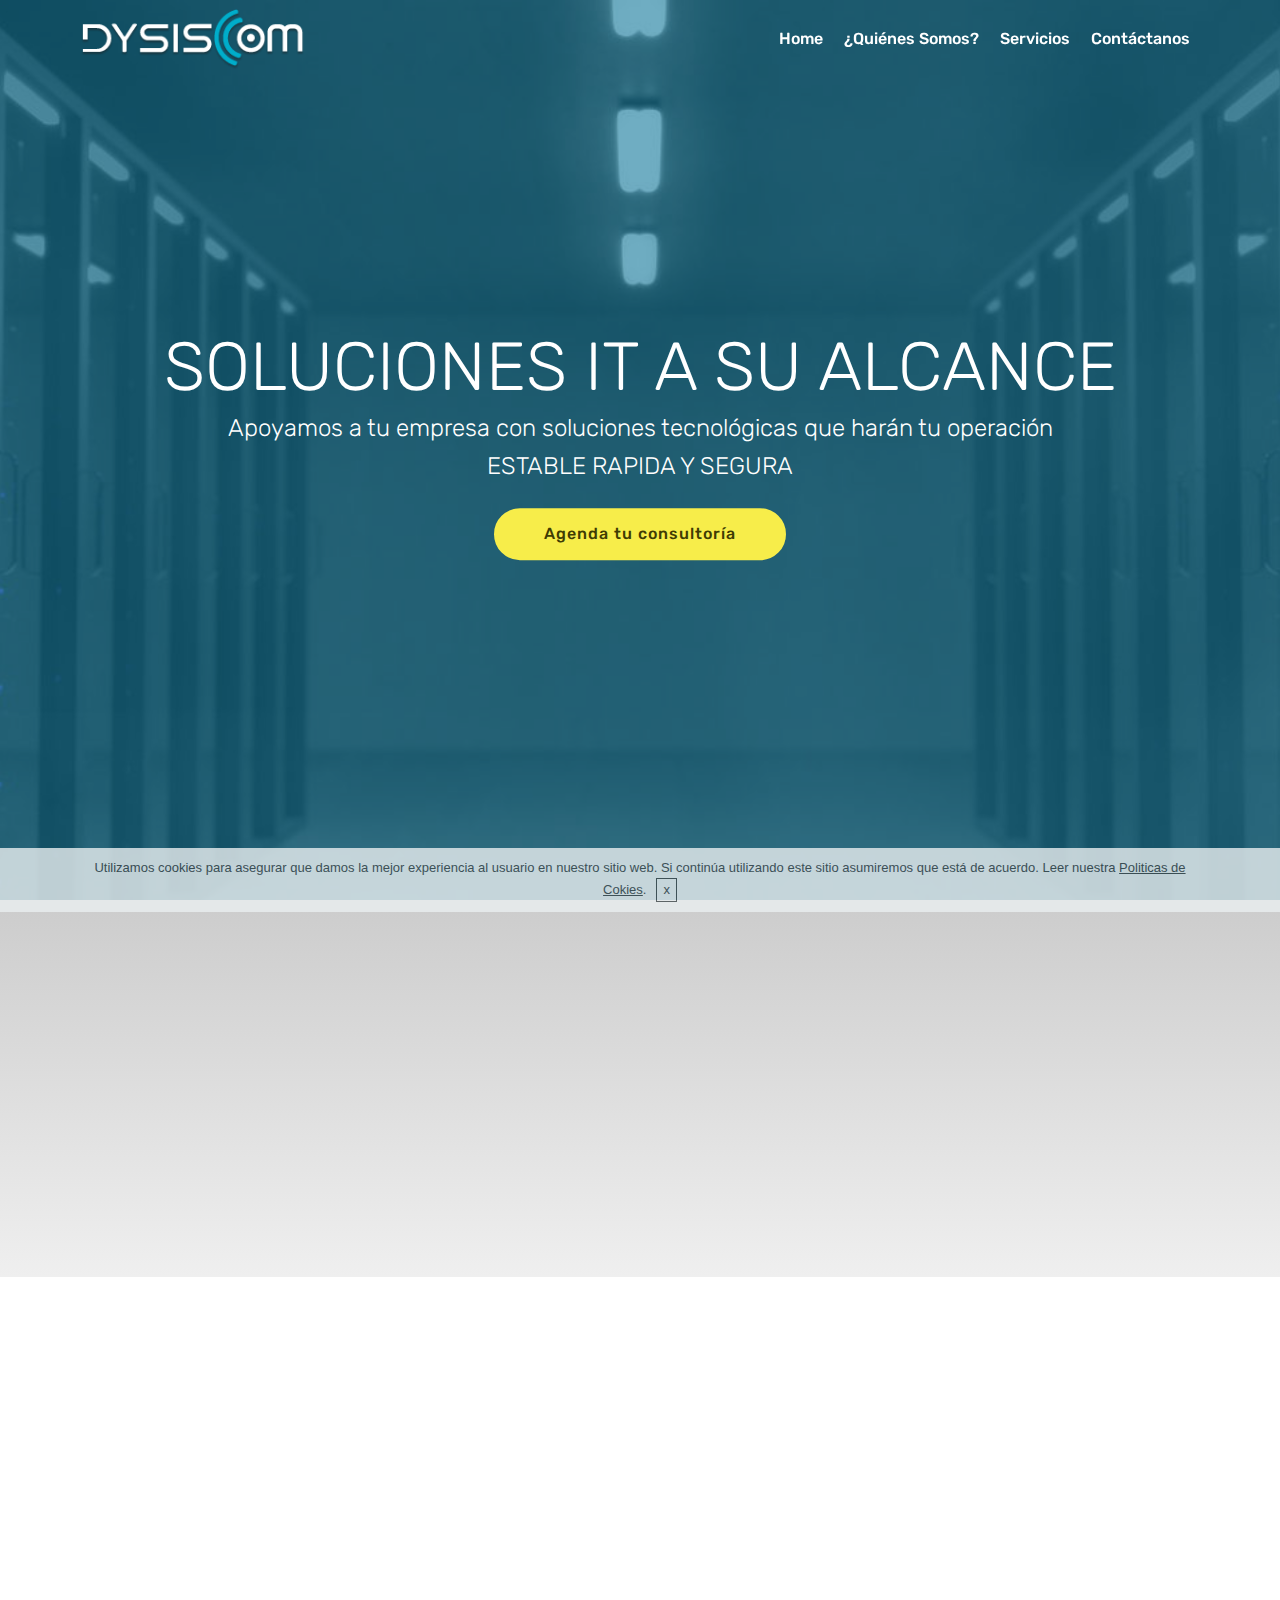
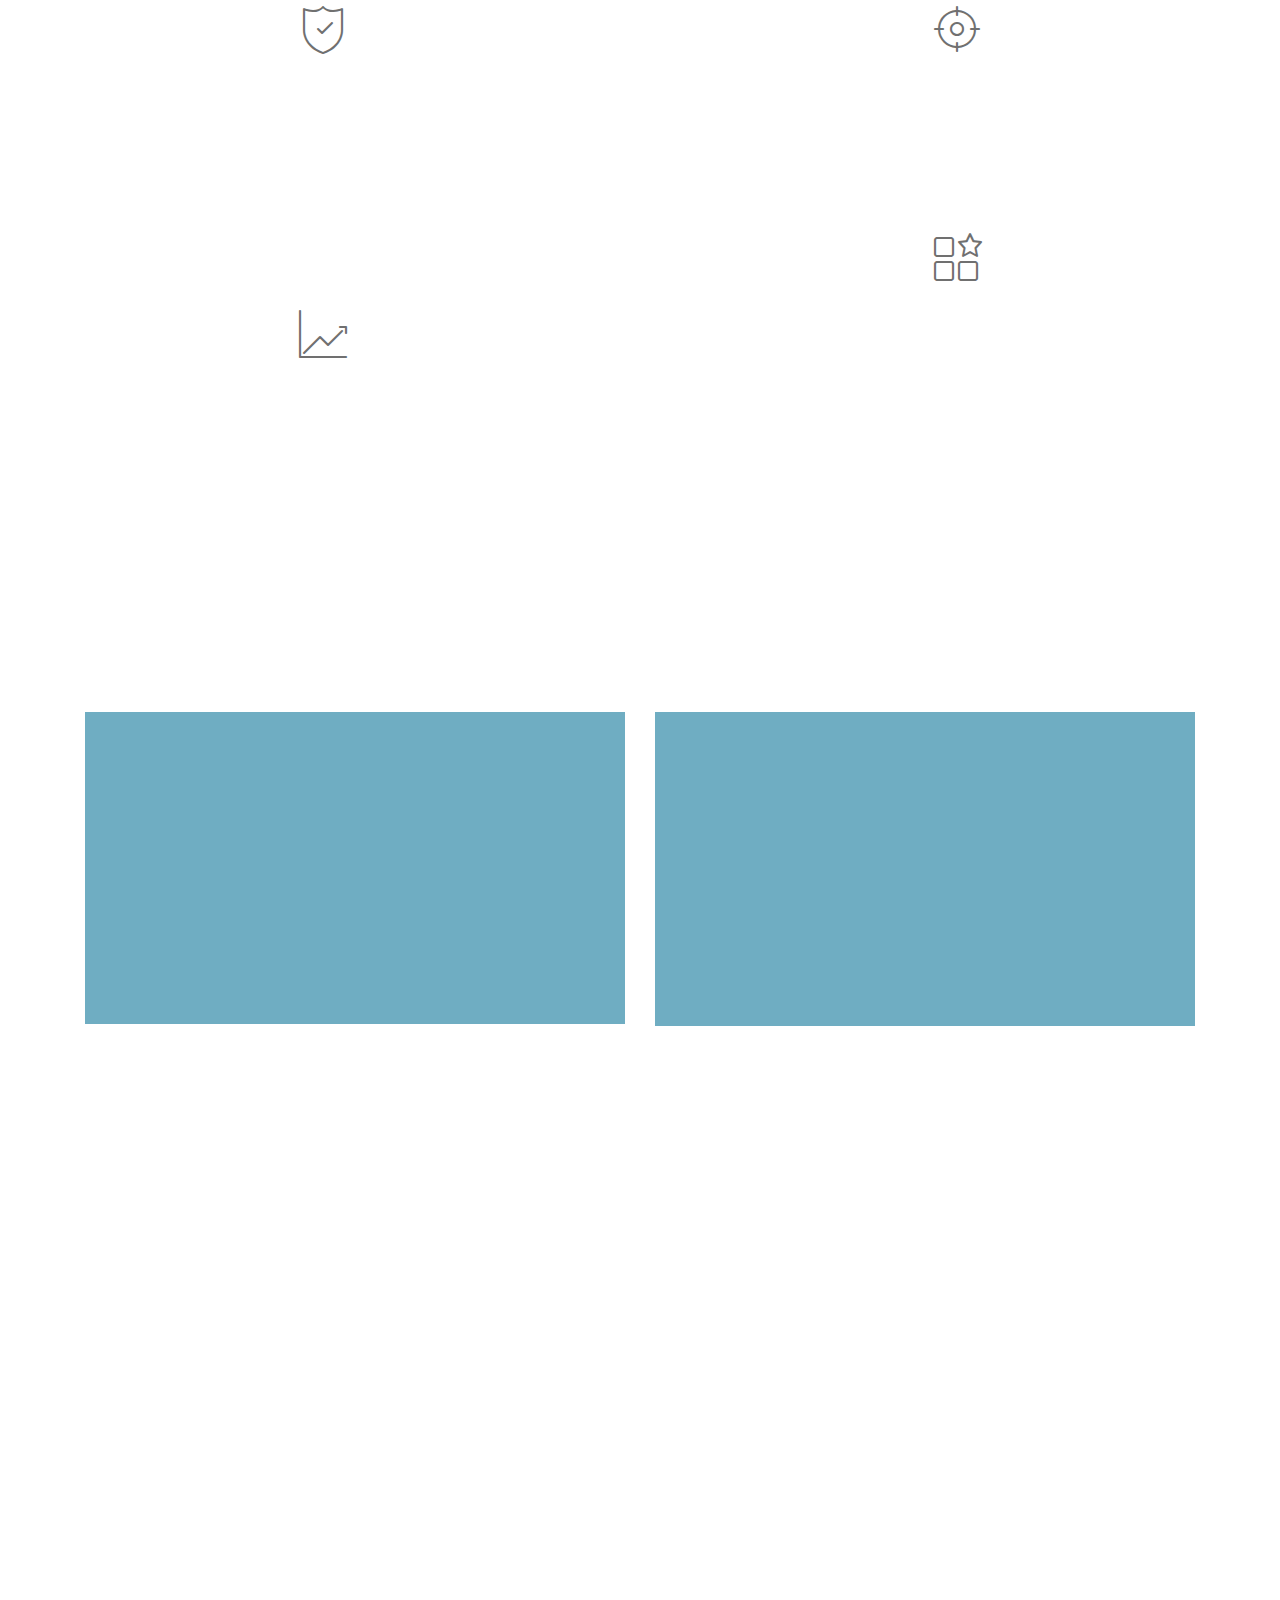
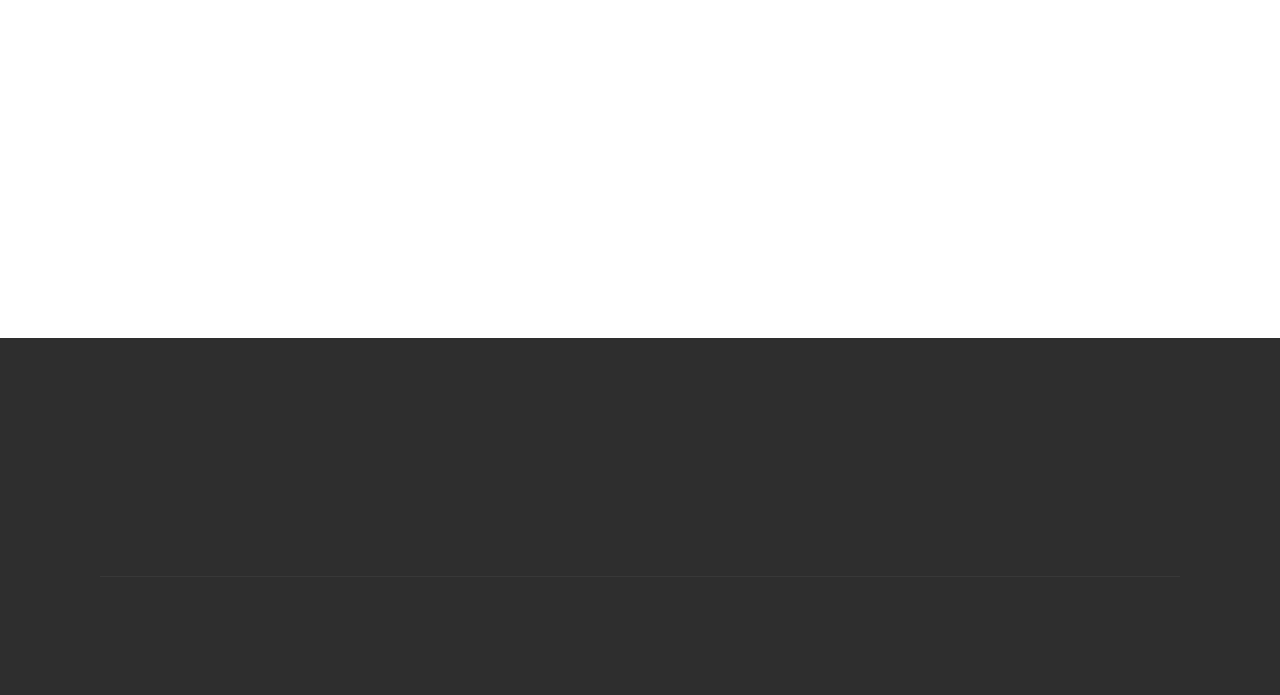
==== index.html @ bd87441c "Primer commit" ====
<!DOCTYPE html>
<html  >
<head>
  <!-- Site made with Mobirise Website Builder v4.9.6, https://mobirise.com -->
  <meta charset="UTF-8">
  <meta http-equiv="X-UA-Compatible" content="IE=edge">
  <meta name="viewport" content="width=device-width, initial-scale=1, minimum-scale=1">
  <link rel="shortcut icon" href="assets/images/isotipo300-128x133.png" type="image/x-icon">
  <meta name="description" content="Asesoria y consultoria IT - Telefonia IP - Escribenos por chat y Comienza ¡¡Ya!!">
  
  <title>Asesoría y Consultoría IT - Dysiscom</title>
  <link rel="stylesheet" href="assets/web/assets/mobirise-icons/mobirise-icons.css">
  <link rel="stylesheet" href="assets/tether/tether.min.css">
  <link rel="stylesheet" href="assets/bootstrap/css/bootstrap.min.css">
  <link rel="stylesheet" href="assets/bootstrap/css/bootstrap-grid.min.css">
  <link rel="stylesheet" href="assets/bootstrap/css/bootstrap-reboot.min.css">
  <link rel="stylesheet" href="assets/animatecss/animate.min.css">
  <link rel="stylesheet" href="assets/dropdown/css/style.css">
  <link rel="stylesheet" href="assets/socicon/css/styles.css">
  <link rel="stylesheet" href="assets/theme/css/style.css">
  <link rel="stylesheet" href="assets/mobirise/css/mbr-additional.css" type="text/css">
  
  <script src="//code.jivosite.com/widget.js" jv-id="ECDE9cyBAr" async></script>

  <script src="https://www.google.com/recaptcha/api.js" async defer></script>
  
</head>
<body>

  <section class="menu cid-qTkzRZLJNu" once="menu" id="menu1-0">

    

    <nav class="navbar navbar-expand beta-menu navbar-dropdown align-items-center navbar-fixed-top navbar-toggleable-sm bg-color transparent">
        <button class="navbar-toggler navbar-toggler-right" type="button" data-toggle="collapse" data-target="#navbarSupportedContent" aria-controls="navbarSupportedContent" aria-expanded="false" aria-label="Toggle navigation">
            <div class="hamburger">
                <span></span>
                <span></span>
                <span></span>
                <span></span>
            </div>
        </button>
        <div class="menu-logo">
            <div class="navbar-brand">
                <span class="navbar-logo">
                    <a href="http://dysiscom.com">
                         <img src="assets/images/blancoazul-237x64.png" alt="Mobirise" title="" style="height: 3.8rem;">
                    </a>
                </span>
                
            </div>
        </div>
        <div class="collapse navbar-collapse" id="navbarSupportedContent">
            <ul class="navbar-nav nav-dropdown nav-right" data-app-modern-menu="true"><li class="nav-item">
                    <a class="nav-link link text-white display-4" href="index.html">Home</a>
                </li><li class="nav-item"><a class="nav-link link text-white display-4" href="index.html#features12-9">¿Quiénes Somos?</a></li><li class="nav-item"><a class="nav-link link text-white display-4" href="index.html#features13-f">Servicios</a></li><li class="nav-item"><a class="nav-link link text-white display-4" href="index.html#form1-b">Contáctanos</a></li></ul>
            
        </div>
    </nav>
</section>

<section class="engine"><a href="https://mobirise.info/j">website templates</a></section><section class="carousel slide cid-rl5AfmaTn4" data-interval="false" id="slider1-a">

    

    <div class="full-screen"><div class="mbr-slider slide carousel" data-pause="true" data-keyboard="false" data-ride="false" data-interval="false"><div class="carousel-inner" role="listbox"><div class="carousel-item slider-fullscreen-image active" data-bg-video-slide="false" style="background-image: url(assets/images/server-2160321-1920-1920x672.jpg);"><div class="container container-slide"><div class="image_wrapper"><div class="mbr-overlay" style="opacity: 0.6; background-color: rgb(15, 118, 153);"></div><img src="assets/images/server-2160321-1920-1920x672.jpg"><div class="carousel-caption justify-content-center"><div class="col-10 align-center"><h2 class="mbr-fonts-style display-1">SOLUCIONES IT A SU ALCANCE</h2><p class="lead mbr-text mbr-fonts-style display-5">Apoyamos a tu empresa con soluciones tecnológicas que harán tu operación <br> ESTABLE RAPIDA Y SEGURA</p><div class="mbr-section-btn" buttons="0"><a class="btn display-4 btn-success" href="https://10to8.com/book/xmfbhwjocwzqgnfqek/822616/">Agenda tu consultoría</a> </div></div></div></div></div></div>

</section>

<section class="clients cid-rl62mTwFNT" data-interval="false" id="clients-e">
      

    
        <div class="container mb-5">
            <div class="media-container-row">
                <div class="col-12 align-center">
                    <h2 class="mbr-section-title pb-3 mbr-fonts-style display-2">Nuestros Clientes</h2>
                    
                </div>
            </div>
        </div>

    <div class="container">
        <div class="carousel slide" role="listbox" data-pause="true" data-keyboard="false" data-ride="carousel" data-interval="5000">
            <div class="carousel-inner" data-visible="5">
                
                
                
                
                
            <div class="carousel-item ">
                    <div class="media-container-row">
                        <div class="col-md-12">
                            <div class="wrap-img ">
                                <img src="assets/images/partner1-150x100.png" class="img-responsive clients-img" alt="" title="">
                            </div>
                        </div>
                    </div>
                </div><div class="carousel-item ">
                    <div class="media-container-row">
                        <div class="col-md-12">
                            <div class="wrap-img ">
                                <img src="assets/images/partner2-200x100.png" class="img-responsive clients-img" alt="" title="">
                            </div>
                        </div>
                    </div>
                </div><div class="carousel-item ">
                    <div class="media-container-row">
                        <div class="col-md-12">
                            <div class="wrap-img ">
                                <img src="assets/images/partner3-899x355.png" class="img-responsive clients-img" alt="" title="">
                            </div>
                        </div>
                    </div>
                </div><div class="carousel-item ">
                    <div class="media-container-row">
                        <div class="col-md-12">
                            <div class="wrap-img ">
                                <img src="assets/images/partner4-280x150.png" class="img-responsive clients-img" alt="" title="">
                            </div>
                        </div>
                    </div>
                </div><div class="carousel-item ">
                    <div class="media-container-row">
                        <div class="col-md-12">
                            <div class="wrap-img ">
                                <img src="assets/images/partner5-350x200.png" class="img-responsive clients-img" alt="" title="">
                            </div>
                        </div>
                    </div>
                </div></div>
            <div class="carousel-controls">
                <a data-app-prevent-settings="" class="carousel-control carousel-control-prev" role="button" data-slide="prev">
                    <span aria-hidden="true" class="mbri-left mbr-iconfont"></span>
                    <span class="sr-only">Previous</span>
                </a>
                <a data-app-prevent-settings="" class="carousel-control carousel-control-next" role="button" data-slide="next">
                    <span aria-hidden="true" class="mbri-right mbr-iconfont"></span>
                    <span class="sr-only">Next</span>
                </a>
            </div>
        </div>
    </div>
</section>

<section class="features12 cid-rl5zpJa6SJ" id="features12-9">
    
    

    

    <div class="container">
        <h2 class="mbr-section-title pb-2 mbr-fonts-style display-2">¿Quiénes Somos?</h2>
        <h3 class="mbr-section-subtitle pb-3 mbr-fonts-style display-5">Somos una empresa conformada por un grupo de profesionales con mas de 20 años de experiencia en las areas de IT, Contact Center y Desarrollo de aplicaciones, para nosotros la unica manera de hacer las cosas es hacerlas bien.</h3>

        <div class="media-container-row pt-5">
            <div class="block-content align-right">
                <div class="card pl-3 pr-3 pb-5">
                    <div class="mbr-card-img-title">
                        <div class="card-img pb-3">
                             <span class="mbr-iconfont mbri-protect"></span>
                        </div>
                        <div class="mbr-crt-title">
                            <h4 class="card-title py-2 mbr-crt-title mbr-fonts-style display-7">
                                Misión</h4>
                        </div>
                    </div>                

                    <div class="card-box">
                        <p class="mbr-text mbr-section-text mbr-fonts-style display-7">Ser tú aliado tecnológico siempre dispuestos ayudarte a que tengas a la mano todos los recursos que te permitan avanzar en tus proyectos.  
                        </p>
                    </div>
                </div>

                <div class="card pl-3 pr-3">
                    <div class="mbr-card-img-title">
                        <div class="card-img pb-3">
                            <span class="mbr-iconfont mbri-growing-chart"></span>
                        </div>
                        <div class="mbr-crt-title">
                            <h4 class="card-title py-2 mbr-crt-title mbr-fonts-style display-7">Visión</h4>
                        </div>
                    </div>
                    <div class="card-box">
                        <p class="mbr-text mbr-section-text mbr-fonts-style display-7">Ser unas de las empresas lideres del mercado con mas clientes satisfechos.</p>
                    </div>
                </div>
            </div>

            <div class="mbr-figure m-auto" style="width: 50%;">
                <img src="assets/images/background6.jpg" alt="Mobirise" title="">
            </div>

            <div class="block-content align-left">
                <div class="card pl-3 pr-3 pb-5">
                    <div class="mbr-card-img-title">
                        <div class="card-img pb-3">
                             <span class="mbr-iconfont mbri-target"></span>
                        </div>
                        <div class="mbr-crt-title">
                            <h4 class="card-title py-2 mbr-crt-title mbr-fonts-style display-7">Objetivos</h4>
                        </div>
                    </div>                

                    <div class="card-box">
                        <p class="mbr-text mbr-section-text mbr-fonts-style display-7">Hacer que nuestros clientes alcancen los suyos.</p>
                    </div>
                </div>

                <div class="card pl-3 pr-3">
                    <div class="mbr-card-img-title">
                        <div class="card-img pb-3">
                            <span class="mbr-iconfont mbri-features"></span>
                        </div>
                        <div class="mbr-crt-title">
                            <h4 class="card-title py-2 mbr-crt-title mbr-fonts-style display-7">
                                Valores</h4>
                        </div>
                    </div>
                    <div class="card-box">
                        <p class="mbr-text mbr-section-text mbr-fonts-style display-7">* Calidad.<br>* Compromiso.<br>* Confiabilidad.<br>* Respeto.<br>* Innovación.<br>* Liderazgo.<br><br></p>
                    </div>
                </div>
            </div>
        </div>
    </div>
</section>

<section class="features13 cid-rlghXs9BVe" id="features13-f">

    

    
    <div class="container">
        <h2 class="mbr-section-title pb-3 mbr-fonts-style align-center display-2">Nuestros Servicios</h2>

        <div class="media-container-row">
            <div class="card col-12 col-md-6 align-center col-lg-6">
                <div class="card-wrap">
                    <div class="card-img">
                        <a href="asesoriait.html"><img src="assets/images/97-742x495.jpg" alt="Mobirise" title=""></a>
                    </div>
                    <div class="card-box p-5">
                        <h4 class="card-title py-2 mbr-fonts-style align-center mbr-white display-5"><a href="asesoriait.html" class="text-white"><strong>Asesoria y consultoria IT</strong></a></h4>
                        <br>
                        <p class="mbr-text mbr-fonts-style mbr-white display-7"><a href="asesoriait.html" class="text-white">Redes y Cyber seguridad, monitoreo preventivo, Infraestructuras Linux y Windows.</a></p>
                        <br>
                        <div class="mbr-section-btn" buttons="0"><a class="btn display-4 btn-success" href="https://10to8.com/book/xmfbhwjocwzqgnfqek/822616/">Agenda tu consultoría</a> </div>
                    </div>
                </div>
            </div>
            <div class="card col-12 col-md-6 align-center col-lg-6">
                <div class="card-wrap">
                    <div class="card-img">
                        <a href="telefoniaip.html"><img src="assets/images/voip-definicion-700x306.jpg" alt="Mobirise" title=""></a>
                    </div>
                    <div class="card-box p-5">
                        <h4 class="card-title py-2 mbr-fonts-style align-center mbr-white display-5"><a href="telefoniaip.html" class="text-white"><strong>
                            Telefonía IP</strong></a></h4>
                        <p class="mbr-text mbr-fonts-style mbr-white display-7"><a href="telefoniaip.html">
                            </a><br><a href="telefoniaip.html" class="text-white">Consultoria y asesoria en implementación de centrales telefonicas IP.</a></p>
                            <br>
                            <div class="mbr-section-btn" buttons="0"><a class="btn display-4 btn-success" href="https://10to8.com/book/xmfbhwjocwzqgnfqek/822616/">Agenda tu consultoría</a> </div>
                            
                    </div>
                </div>
            </div>    
        </div>
    </div>
</section>

<section class="mbr-section form1 cid-rl5JdT8Bcv" id="form1-b">

    

    
    <div class="container">
        <div class="row justify-content-center">
            <div class="title col-12 col-lg-8">
                <h2 class="mbr-section-title align-center pb-3 mbr-fonts-style display-2">
                    CONTÁCTANOS</h2>
                <h3 class="mbr-section-subtitle align-center mbr-light pb-3 mbr-fonts-style display-5">Queremos ayudarte escribenos y enseguida te respondemos.</h3>
            </div>
        </div>
    </div>
    <div class="container">
        <div class="row justify-content-center">
            <div class="media-container-column col-lg-8" data-form-type="formoid">
                <!---Formbuilder Form--->
                <form action="enviar.php" method="POST" class="mbr-form form-with-styler">
                    <div class="row row-sm-offset">
                        <div hidden="hidden" data-form-alert="" class="alert alert-success col-12">Gracias por escribirnos!!</div>
                        <div hidden="hidden" data-form-alert-danger="" class="alert alert-danger col-12">
                        </div>
                    </div>
                    <div class="dragArea row row-sm-offset">
                        <div class="col-md-4  form-group" data-for="name">
                            <label for="name-form1-b" class="form-control-label mbr-fonts-style display-7">Nombre</label>
                            <input type="text" name="name" data-form-field="Name" required="required" class="form-control display-7" id="name-form1-b">
                        </div>
                        <div class="col-md-4  form-group" data-for="email">
                            <label for="email-form1-b" class="form-control-label mbr-fonts-style display-7">Email</label>
                            <input type="email" name="email" data-form-field="Email" required="required" class="form-control display-7" id="email-form1-b">
                        </div>
                        <div data-for="phone" class="col-md-4  form-group">
                            <label for="phone-form1-b" class="form-control-label mbr-fonts-style display-7">Whatsapp</label>
                            <input type="tel" name="telefono" data-form-field="Phone" class="form-control display-7" id="phone-form1-b">
                        </div>
                        <div data-for="message" class="col-md-12 form-group">
                            <label for="message-form1-b" class="form-control-label mbr-fonts-style display-7">Mensaje</label>
                            <textarea name="message" data-form-field="Message" class="form-control display-7" id="message-form1-b"></textarea>
                        </div>
                        <div class="col-md-12 form-group">
                            <div class="g-recaptcha" data-sitekey="6LeIBK4UAAAAAEpxlXSKdxcgT-ViuJuHfBgxMwVk"></div>
                        </div>
                        <div class="col-md-12 input-group-btn align-center"><button type="submit" class="btn btn-primary btn-form display-4">Enviar</button></div>
                    </div>

                    <div id="alerta" class="alert hide" role="alert">
                        <strong class="respuesta"></strong> <span class="mensaje-alerta"></span>
                    </div
                </form><!---Formbuilder Form--->
            </div>
        </div>
    </div>
</section>

<section class="cid-rlL2iYPwFi" id="footer1-m">

    

    

    <div class="container">
        <div class="media-container-row content text-white">
            <div class="col-12 col-md-3">
                <div class="media-wrap">
                    <a href="https://dysiscom.com">
                        <img src="assets/images/isotipo300-2-184x192.png" alt="" title="">
                    </a>
                </div>
            </div>
            <div class="col-12 col-md-3 mbr-fonts-style display-7">
                <h5 class="pb-3">“La calidad es más importante que la cantidad. Un “home run” es mejor que dos dobles.” 
<div>
</div><div>Steve Jobs.&nbsp;</div></h5>
                <p class="mbr-text"></p>
            </div>
            <div class="col-12 col-md-3 mbr-fonts-style display-7">
                <h5 class="pb-3">Contacto</h5>
                <p class="mbr-text">
                    Email: info@dysiscom.com<br>Whatsapp:+593-963216172<br><br></p>
            </div>
            <div class="col-12 col-md-3 mbr-fonts-style display-7">
                <h5 class="pb-3">
                    Links
                </h5>
                <p class="mbr-text"><a href="index.html#slider1-a">Home</a><br><a href="index.html#features12-9">¿Quiénes Somos?</a><br><a href="index.html#features13-f">Servicios</a><br><a href="index.html#form1-b">Contáctanos</a></p>
            </div>
        </div>
        <div class="footer-lower">
            <div class="media-container-row">
                <div class="col-sm-12">
                    <hr>
                </div>
            </div>
            <div class="media-container-row mbr-white">
                <div class="col-sm-6 copyright">
                    <p class="mbr-text mbr-fonts-style display-7">
                        © Copyright 2019 Dysiscom - Diseñado por <a href="https://diftinto.com">Diftinto.</a>
                    </p>
                </div>
                <div class="col-md-6">
                    <div class="social-list align-right">
                        <div class="soc-item">
                            <a href="https://twitter.com/dysiscom" target="_blank">
                                <span class="mbr-iconfont mbr-iconfont-social socicon-twitter socicon"></span>
                            </a>
                        </div>
                        <div class="soc-item">
                            <a href="https://www.facebook.com/dysiscom" target="_blank">
                                <span class="mbr-iconfont mbr-iconfont-social socicon-facebook socicon"></span>
                            </a>
                        </div>
                        <div class="soc-item">
                            <a href="https://linkedin.com/company/inversiones-dysiscom" target="_blank">
                                <span class="mbr-iconfont mbr-iconfont-social socicon-linkedin socicon"></span>
                            </a>
                        </div>
                        <div class="soc-item">
                            <a href="https://www.instagram.com/dysiscom/" target="_blank">
                                <span class="mbr-iconfont mbr-iconfont-social socicon-instagram socicon"></span>
                            </a>
                        </div>
                        
                        
                    </div>
                </div>
            </div>
        </div>
    </div>
</section>

  <script src="plugind/enviar.php"></script>
  <script src="assets/web/assets/jquery/jquery.min.js"></script>
  <script src="assets/tether/tether.min.js"></script>
  <script src="assets/popper/popper.min.js"></script>
  <script src="assets/bootstrap/js/bootstrap.min.js"></script>
  <script src="assets/viewportchecker/jquery.viewportchecker.js"></script>
  <script src="assets/cookies-alert-plugin/cookies-alert-core.js"></script>
  <script src="assets/cookies-alert-plugin/cookies-alert-script.js"></script>
  <script src="assets/vimeoplayer/jquery.mb.vimeo_player.js"></script>
  <script src="assets/smoothscroll/smooth-scroll.js"></script>
  <script src="assets/bootstrapcarouselswipe/bootstrap-carousel-swipe.js"></script>
  <script src="assets/ytplayer/jquery.mb.ytplayer.min.js"></script>
  <script src="assets/mbr-clients-slider/mbr-clients-slider.js"></script>
  <script src="assets/dropdown/js/script.min.js"></script>
  <script src="assets/touchswipe/jquery.touch-swipe.min.js"></script>
  <script src="assets/theme/js/script.js"></script>
  <script src="assets/formoid/formoid.min.js"></script>
  <script src="assets/slidervideo/script.js"></script>
  
  
 <div id="scrollToTop" class="scrollToTop mbr-arrow-up"><a style="text-align: center;"><i class="mbr-arrow-up-icon mbr-arrow-up-icon-cm cm-icon cm-icon-smallarrow-up"></i></a></div>
    <input name="animation" type="hidden">
  <input name="cookieData" type="hidden" data-cookie-text="Utilizamos cookies para asegurar que damos la mejor experiencia al usuario en nuestro sitio web. Si continúa utilizando este sitio asumiremos que está de acuerdo. Leer nuestra <a href='avisolegal.html'>Politicas de Cokies</a>.">
  </body>
</html>
---- assets/web/assets/mobirise-icons/mobirise-icons.css ----
@font-face {
  font-family: 'MobiriseIcons';
  src:  url('mobirise-icons.eot?spat4u');
  src:  url('mobirise-icons.eot?spat4u#iefix') format('embedded-opentype'),
    url('mobirise-icons.ttf?spat4u') format('truetype'),
    url('mobirise-icons.woff?spat4u') format('woff'),
    url('mobirise-icons.svg?spat4u#MobiriseIcons') format('svg');
  font-weight: normal;
  font-style: normal;
}

[class^="mbri-"], [class*=" mbri-"] {
  /* use !important to prevent issues with browser extensions that change fonts */
  font-family: MobiriseIcons !important;
  speak: none;
  font-style: normal;
  font-weight: normal;
  font-variant: normal;
  text-transform: none;
  line-height: 1;

  /* Better Font Rendering =========== */
  -webkit-font-smoothing: antialiased;
  -moz-osx-font-smoothing: grayscale;
}

.mbri-add-submenu:before {
  content: "\e900";
}
.mbri-alert:before {
  content: "\e901";
}
.mbri-align-center:before {
  content: "\e902";
}
.mbri-align-justify:before {
  content: "\e903";
}
.mbri-align-left:before {
  content: "\e904";
}
.mbri-align-right:before {
  content: "\e905";
}
.mbri-android:before {
  content: "\e906";
}
.mbri-apple:before {
  content: "\e907";
}
.mbri-arrow-down:before {
  content: "\e908";
}
.mbri-arrow-next:before {
  content: "\e909";
}
.mbri-arrow-prev:before {
  content: "\e90a";
}
.mbri-arrow-up:before {
  content: "\e90b";
}
.mbri-bold:before {
  content: "\e90c";
}
.mbri-bookmark:before {
  content: "\e90d";
}
.mbri-bootstrap:before {
  content: "\e90e";
}
.mbri-briefcase:before {
  content: "\e90f";
}
.mbri-browse:before {
  content: "\e910";
}
.mbri-bulleted-list:before {
  content: "\e911";
}
.mbri-calendar:before {
  content: "\e912";
}
.mbri-camera:before {
  content: "\e913";
}
.mbri-cart-add:before {
  content: "\e914";
}
.mbri-cart-full:before {
  content: "\e915";
}
.mbri-cash:before {
  content: "\e916";
}
.mbri-change-style:before {
  content: "\e917";
}
.mbri-chat:before {
  content: "\e918";
}
.mbri-clock:before {
  content: "\e919";
}
.mbri-close:before {
  content: "\e91a";
}
.mbri-cloud:before {
  content: "\e91b";
}
.mbri-code:before {
  content: "\e91c";
}
.mbri-contact-form:before {
  content: "\e91d";
}
.mbri-credit-card:before {
  content: "\e91e";
}
.mbri-cursor-click:before {
  content: "\e91f";
}
.mbri-cust-feedback:before {
  content: "\e920";
}
.mbri-database:before {
  content: "\e921";
}
.mbri-delivery:before {
  content: "\e922";
}
.mbri-desktop:before {
  content: "\e923";
}
.mbri-devices:before {
  content: "\e924";
}
.mbri-down:before {
  content: "\e925";
}
.mbri-download:before {
  content: "\e989";
}
.mbri-drag-n-drop:before {
  content: "\e927";
}
.mbri-drag-n-drop2:before {
  content: "\e928";
}
.mbri-edit:before {
  content: "\e929";
}
.mbri-edit2:before {
  content: "\e92a";
}
.mbri-error:before {
  content: "\e92b";
}
.mbri-extension:before {
  content: "\e92c";
}
.mbri-features:before {
  content: "\e92d";
}
.mbri-file:before {
  content: "\e92e";
}
.mbri-flag:before {
  content: "\e92f";
}
.mbri-folder:before {
  content: "\e930";
}
.mbri-gift:before {
  content: "\e931";
}
.mbri-github:before {
  content: "\e932";
}
.mbri-globe:before {
  content: "\e933";
}
.mbri-globe-2:before {
  content: "\e934";
}
.mbri-growing-chart:before {
  content: "\e935";
}
.mbri-hearth:before {
  content: "\e936";
}
.mbri-help:before {
  content: "\e937";
}
.mbri-home:before {
  content: "\e938";
}
.mbri-hot-cup:before {
  content: "\e939";
}
.mbri-idea:before {
  content: "\e93a";
}
.mbri-image-gallery:before {
  content: "\e93b";
}
.mbri-image-slider:before {
  content: "\e93c";
}
.mbri-info:before {
  content: "\e93d";
}
.mbri-italic:before {
  content: "\e93e";
}
.mbri-key:before {
  content: "\e93f";
}
.mbri-laptop:before {
  content: "\e940";
}
.mbri-layers:before {
  content: "\e941";
}
.mbri-left-right:before {
  content: "\e942";
}
.mbri-left:before {
  content: "\e943";
}
.mbri-letter:before {
  content: "\e944";
}
.mbri-like:before {
  content: "\e945";
}
.mbri-link:before {
  content: "\e946";
}
.mbri-lock:before {
  content: "\e947";
}
.mbri-login:before {
  content: "\e948";
}
.mbri-logout:before {
  content: "\e949";
}
.mbri-magic-stick:before {
  content: "\e94a";
}
.mbri-map-pin:before {
  content: "\e94b";
}
.mbri-menu:before {
  content: "\e94c";
}
.mbri-mobile:before {
  content: "\e94d";
}
.mbri-mobile2:before {
  content: "\e94e";
}
.mbri-mobirise:before {
  content: "\e94f";
}
.mbri-more-horizontal:before {
  content: "\e950";
}
.mbri-more-vertical:before {
  content: "\e951";
}
.mbri-music:before {
  content: "\e952";
}
.mbri-new-file:before {
  content: "\e953";
}
.mbri-numbered-list:before {
  content: "\e954";
}
.mbri-opened-folder:before {
  content: "\e955";
}
.mbri-pages:before {
  content: "\e956";
}
.mbri-paper-plane:before {
  content: "\e957";
}
.mbri-paperclip:before {
  content: "\e958";
}
.mbri-photo:before {
  content: "\e959";
}
.mbri-photos:before {
  content: "\e95a";
}
.mbri-pin:before {
  content: "\e95b";
}
.mbri-play:before {
  content: "\e95c";
}
.mbri-plus:before {
  content: "\e95d";
}
.mbri-preview:before {
  content: "\e95e";
}
.mbri-print:before {
  content: "\e95f";
}
.mbri-protect:before {
  content: "\e960";
}
.mbri-question:before {
  content: "\e961";
}
.mbri-quote-left:before {
  content: "\e962";
}
.mbri-quote-right:before {
  content: "\e963";
}
.mbri-refresh:before {
  content: "\e964";
}
.mbri-responsive:before {
  content: "\e965";
}
.mbri-right:before {
  content: "\e966";
}
.mbri-rocket:before {
  content: "\e967";
}
.mbri-sad-face:before {
  content: "\e968";
}
.mbri-sale:before {
  content: "\e969";
}
.mbri-save:before {
  content: "\e96a";
}
.mbri-search:before {
  content: "\e96b";
}
.mbri-setting:before {
  content: "\e96c";
}
.mbri-setting2:before {
  content: "\e96d";
}
.mbri-setting3:before {
  content: "\e96e";
}
.mbri-share:before {
  content: "\e96f";
}
.mbri-shopping-bag:before {
  content: "\e970";
}
.mbri-shopping-basket:before {
  content: "\e971";
}
.mbri-shopping-cart:before {
  content: "\e972";
}
.mbri-sites:before {
  content: "\e973";
}
.mbri-smile-face:before {
  content: "\e974";
}
.mbri-speed:before {
  content: "\e975";
}
.mbri-star:before {
  content: "\e976";
}
.mbri-success:before {
  content: "\e977";
}
.mbri-sun:before {
  content: "\e978";
}
.mbri-sun2:before {
  content: "\e979";
}
.mbri-tablet:before {
  content: "\e97a";
}
.mbri-tablet-vertical:before {
  content: "\e97b";
}
.mbri-target:before {
  content: "\e97c";
}
.mbri-timer:before {
  content: "\e97d";
}
.mbri-to-ftp:before {
  content: "\e97e";
}
.mbri-to-local-drive:before {
  content: "\e97f";
}
.mbri-touch-swipe:before {
  content: "\e980";
}
.mbri-touch:before {
  content: "\e981";
}
.mbri-trash:before {
  content: "\e982";
}
.mbri-underline:before {
  content: "\e983";
}
.mbri-unlink:before {
  content: "\e984";
}
.mbri-unlock:before {
  content: "\e985";
}
.mbri-up-down:before {
  content: "\e986";
}
.mbri-up:before {
  content: "\e987";
}
.mbri-update:before {
  content: "\e988";
}
.mbri-upload:before {
 content: "\e926"; 
}
.mbri-user:before {
  content: "\e98a";
}
.mbri-user2:before {
  content: "\e98b";
}
.mbri-users:before {
  content: "\e98c";
}
.mbri-video:before {
  content: "\e98d";
}
.mbri-video-play:before {
  content: "\e98e";
}
.mbri-watch:before {
  content: "\e98f";
}
.mbri-website-theme:before {
  content: "\e990";
}
.mbri-wifi:before {
  content: "\e991";
}
.mbri-windows:before {
  content: "\e992";
}
.mbri-zoom-out:before {
  content: "\e993";
}
.mbri-redo:before {
  content: "\e994";
}
.mbri-undo:before {
  content: "\e995";
}
---- assets/dropdown/css/style.css ----
.navbar-dropdown {
  left: 0;
  padding: 0;
  position: absolute;
  right: 0;
  top: 0;
  transition: all 0.45s ease;
  z-index: 1030;
  background: #282828; }
  .navbar-dropdown .navbar-logo {
    margin-right: 0.8rem;
    transition: margin 0.3s ease-in-out;
    vertical-align: middle; }
    .navbar-dropdown .navbar-logo img {
      height: 3.125rem;
      transition: all 0.3s ease-in-out; }
    .navbar-dropdown .navbar-logo.mbr-iconfont {
      font-size: 3.125rem;
      line-height: 3.125rem; }
  .navbar-dropdown .navbar-caption {
    font-weight: 700;
    white-space: normal;
    vertical-align: -4px;
    line-height: 3.125rem !important; }
    .navbar-dropdown .navbar-caption, .navbar-dropdown .navbar-caption:hover {
      color: inherit;
      text-decoration: none; }
  .navbar-dropdown .mbr-iconfont + .navbar-caption {
    vertical-align: -1px; }
  .navbar-dropdown.navbar-fixed-top {
    position: fixed; }
  .navbar-dropdown .navbar-brand span {
    vertical-align: -4px; }
  .navbar-dropdown.bg-color.transparent {
    background: none; }
  .navbar-dropdown.navbar-short .navbar-brand {
    padding: 0.625rem 0; }
    .navbar-dropdown.navbar-short .navbar-brand span {
      vertical-align: -1px; }
  .navbar-dropdown.navbar-short .navbar-caption {
    line-height: 2.375rem !important;
    vertical-align: -2px; }
  .navbar-dropdown.navbar-short .navbar-logo {
    margin-right: 0.5rem; }
    .navbar-dropdown.navbar-short .navbar-logo img {
      height: 2.375rem; }
    .navbar-dropdown.navbar-short .navbar-logo.mbr-iconfont {
      font-size: 2.375rem;
      line-height: 2.375rem; }
  .navbar-dropdown.navbar-short .mbr-table-cell {
    height: 3.625rem; }
  .navbar-dropdown .navbar-close {
    left: 0.6875rem;
    position: fixed;
    top: 0.75rem;
    z-index: 1000; }
  .navbar-dropdown .hamburger-icon {
    content: "";
    display: inline-block;
    vertical-align: middle;
    width: 16px;
    -webkit-box-shadow: 0 -6px 0 1px #282828,0 0 0 1px #282828,0 6px 0 1px #282828;
    -moz-box-shadow: 0 -6px 0 1px #282828,0 0 0 1px #282828,0 6px 0 1px #282828;
    box-shadow: 0 -6px 0 1px #282828,0 0 0 1px #282828,0 6px 0 1px #282828; }

.dropdown-menu .dropdown-toggle[data-toggle="dropdown-submenu"]::after {
  border-bottom: 0.35em solid transparent;
  border-left: 0.35em solid;
  border-right: 0;
  border-top: 0.35em solid transparent;
  margin-left: 0.3rem; }

.dropdown-menu .dropdown-item:focus {
  outline: 0; }

.nav-dropdown {
  font-size: 0.75rem;
  font-weight: 500;
  height: auto !important; }
  .nav-dropdown .nav-btn {
    padding-left: 1rem; }
  .nav-dropdown .link {
    margin: .667em 1.667em;
    font-weight: 500;
    padding: 0;
    transition: color .2s ease-in-out; }
    .nav-dropdown .link.dropdown-toggle {
      margin-right: 2.583em; }
      .nav-dropdown .link.dropdown-toggle::after {
        margin-left: .25rem;
        border-top: 0.35em solid;
        border-right: 0.35em solid transparent;
        border-left: 0.35em solid transparent;
        border-bottom: 0; }
      .nav-dropdown .link.dropdown-toggle[aria-expanded="true"] {
        margin: 0;
        padding: 0.667em 3.263em  0.667em 1.667em; }
  .nav-dropdown .link::after,
  .nav-dropdown .dropdown-item::after {
    color: inherit; }
  .nav-dropdown .btn {
    font-size: 0.75rem;
    font-weight: 700;
    letter-spacing: 0;
    margin-bottom: 0;
    padding-left: 1.25rem;
    padding-right: 1.25rem; }
  .nav-dropdown .dropdown-menu {
    border-radius: 0;
    border: 0;
    left: 0;
    margin: 0;
    padding-bottom: 1.25rem;
    padding-top: 1.25rem;
    position: relative; }
  .nav-dropdown .dropdown-submenu {
    margin-left: 0.125rem;
    top: 0; }
  .nav-dropdown .dropdown-item {
    font-weight: 500;
    line-height: 2;
    padding: 0.3846em 4.615em 0.3846em 1.5385em;
    position: relative;
    transition: color .2s ease-in-out, background-color .2s ease-in-out; }
    .nav-dropdown .dropdown-item::after {
      margin-top: -0.3077em;
      position: absolute;
      right: 1.1538em;
      top: 50%; }
    .nav-dropdown .dropdown-item:focus, .nav-dropdown .dropdown-item:hover {
      background: none; }

@media (max-width: 767px) {
  .nav-dropdown.navbar-toggleable-sm {
    bottom: 0;
    display: none;
    left: 0;
    overflow-x: hidden;
    position: fixed;
    top: 0;
    transform: translateX(-100%);
    -ms-transform: translateX(-100%);
    -webkit-transform: translateX(-100%);
    width: 18.75rem;
    z-index: 999; } }
.nav-dropdown.navbar-toggleable-xl {
  bottom: 0;
  display: none;
  left: 0;
  overflow-x: hidden;
  position: fixed;
  top: 0;
  transform: translateX(-100%);
  -ms-transform: translateX(-100%);
  -webkit-transform: translateX(-100%);
  width: 18.75rem;
  z-index: 999; }

.nav-dropdown-sm {
  display: block !important;
  overflow-x: hidden;
  overflow: auto;
  padding-top: 3.875rem; }
  .nav-dropdown-sm::after {
    content: "";
    display: block;
    height: 3rem;
    width: 100%; }
  .nav-dropdown-sm.collapse.in ~ .navbar-close {
    display: block !important; }
  .nav-dropdown-sm.collapsing, .nav-dropdown-sm.collapse.in {
    transform: translateX(0);
    -ms-transform: translateX(0);
    -webkit-transform: translateX(0);
    transition: all 0.25s ease-out;
    -webkit-transition: all 0.25s ease-out;
    background: #282828; }
  .nav-dropdown-sm.collapsing[aria-expanded="false"] {
    transform: translateX(-100%);
    -ms-transform: translateX(-100%);
    -webkit-transform: translateX(-100%); }
  .nav-dropdown-sm .nav-item {
    display: block;
    margin-left: 0 !important;
    padding-left: 0; }
  .nav-dropdown-sm .link,
  .nav-dropdown-sm .dropdown-item {
    border-top: 1px dotted rgba(255, 255, 255, 0.1);
    font-size: 0.8125rem;
    line-height: 1.6;
    margin: 0 !important;
    padding: 0.875rem 2.4rem 0.875rem 1.5625rem !important;
    position: relative;
    white-space: normal; }
    .nav-dropdown-sm .link:focus, .nav-dropdown-sm .link:hover,
    .nav-dropdown-sm .dropdown-item:focus,
    .nav-dropdown-sm .dropdown-item:hover {
      background: rgba(0, 0, 0, 0.2) !important;
      color: #c0a375; }
  .nav-dropdown-sm .nav-btn {
    position: relative;
    padding: 1.5625rem 1.5625rem 0 1.5625rem; }
    .nav-dropdown-sm .nav-btn::before {
      border-top: 1px dotted rgba(255, 255, 255, 0.1);
      content: "";
      left: 0;
      position: absolute;
      top: 0;
      width: 100%; }
    .nav-dropdown-sm .nav-btn + .nav-btn {
      padding-top: 0.625rem; }
      .nav-dropdown-sm .nav-btn + .nav-btn::before {
        display: none; }
  .nav-dropdown-sm .btn {
    padding: 0.625rem 0; }
  .nav-dropdown-sm .dropdown-toggle[data-toggle="dropdown-submenu"]::after {
    margin-left: .25rem;
    border-top: 0.35em solid;
    border-right: 0.35em solid transparent;
    border-left: 0.35em solid transparent;
    border-bottom: 0; }
  .nav-dropdown-sm .dropdown-toggle[data-toggle="dropdown-submenu"][aria-expanded="true"]::after {
    border-top: 0;
    border-right: 0.35em solid transparent;
    border-left: 0.35em solid transparent;
    border-bottom: 0.35em solid; }
  .nav-dropdown-sm .dropdown-menu {
    margin: 0;
    padding: 0;
    position: relative;
    top: 0;
    left: 0;
    width: 100%;
    border: 0;
    float: none;
    border-radius: 0;
    background: none; }
  .nav-dropdown-sm .dropdown-submenu {
    left: 100%;
    margin-left: 0.125rem;
    margin-top: -1.25rem;
    top: 0; }

.navbar-toggleable-sm .nav-dropdown .dropdown-menu {
  position: absolute; }

.navbar-toggleable-sm .nav-dropdown .dropdown-submenu {
  left: 100%;
  margin-left: 0.125rem;
  margin-top: -1.25rem;
  top: 0; }

.navbar-toggleable-sm.opened .nav-dropdown .dropdown-menu {
  position: relative; }

.navbar-toggleable-sm.opened .nav-dropdown .dropdown-submenu {
  left: 0;
  margin-left: 00rem;
  margin-top: 0rem;
  top: 0; }

.is-builder .nav-dropdown.collapsing {
  transition: none !important; }

/*# sourceMappingURL=style.css.map */
---- assets/socicon/css/styles.css ----
@charset "UTF-8";

@font-face {
  font-family: "socicon";
  src:url("../fonts/socicon.eot");
  src:url("../fonts/socicon.eot?#iefix") format("embedded-opentype"),
    url("../fonts/socicon.woff") format("woff"),
    url("../fonts/socicon.ttf") format("truetype"),
    url("../fonts/socicon.svg#socicon") format("svg");
  font-weight: normal;
  font-style: normal;

}

[data-icon]:before {
  font-family: "socicon" !important;
  content: attr(data-icon);
  font-style: normal !important;
  font-weight: normal !important;
  font-variant: normal !important;
  text-transform: none !important;
  speak: none;
  line-height: 1;
  -webkit-font-smoothing: antialiased;
  -moz-osx-font-smoothing: grayscale;
}

[class^="socicon-"]:before,
[class*=" socicon-"]:before {
  font-family: "socicon" !important;
  font-style: normal !important;
  font-weight: normal !important;
  font-variant: normal !important;
  text-transform: none !important;
  speak: none;
  line-height: 1;
  -webkit-font-smoothing: antialiased;
  -moz-osx-font-smoothing: grayscale;
}

.socicon-modelmayhem:before {
  content: "\e000";
}
.socicon-mixcloud:before {
  content: "\e001";
}
.socicon-drupal:before {
  content: "\e002";
}
.socicon-swarm:before {
  content: "\e003";
}
.socicon-istock:before {
  content: "\e004";
}
.socicon-yammer:before {
  content: "\e005";
}
.socicon-ello:before {
  content: "\e006";
}
.socicon-stackoverflow:before {
  content: "\e007";
}
.socicon-persona:before {
  content: "\e008";
}
.socicon-triplej:before {
  content: "\e009";
}
.socicon-houzz:before {
  content: "\e00a";
}
.socicon-rss:before {
  content: "\e00b";
}
.socicon-paypal:before {
  content: "\e00c";
}
.socicon-odnoklassniki:before {
  content: "\e00d";
}
.socicon-airbnb:before {
  content: "\e00e";
}
.socicon-periscope:before {
  content: "\e00f";
}
.socicon-outlook:before {
  content: "\e010";
}
.socicon-coderwall:before {
  content: "\e011";
}
.socicon-tripadvisor:before {
  content: "\e012";
}
.socicon-appnet:before {
  content: "\e013";
}
.socicon-goodreads:before {
  content: "\e014";
}
.socicon-tripit:before {
  content: "\e015";
}
.socicon-lanyrd:before {
  content: "\e016";
}
.socicon-slideshare:before {
  content: "\e017";
}
.socicon-buffer:before {
  content: "\e018";
}
.socicon-disqus:before {
  content: "\e019";
}
.socicon-vkontakte:before {
  content: "\e01a";
}
.socicon-whatsapp:before {
  content: "\e01b";
}
.socicon-patreon:before {
  content: "\e01c";
}
.socicon-storehouse:before {
  content: "\e01d";
}
.socicon-pocket:before {
  content: "\e01e";
}
.socicon-mail:before {
  content: "\e01f";
}
.socicon-blogger:before {
  content: "\e020";
}
.socicon-technorati:before {
  content: "\e021";
}
.socicon-reddit:before {
  content: "\e022";
}
.socicon-dribbble:before {
  content: "\e023";
}
.socicon-stumbleupon:before {
  content: "\e024";
}
.socicon-digg:before {
  content: "\e025";
}
.socicon-envato:before {
  content: "\e026";
}
.socicon-behance:before {
  content: "\e027";
}
.socicon-delicious:before {
  content: "\e028";
}
.socicon-deviantart:before {
  content: "\e029";
}
.socicon-forrst:before {
  content: "\e02a";
}
.socicon-play:before {
  content: "\e02b";
}
.socicon-zerply:before {
  content: "\e02c";
}
.socicon-wikipedia:before {
  content: "\e02d";
}
.socicon-apple:before {
  content: "\e02e";
}
.socicon-flattr:before {
  content: "\e02f";
}
.socicon-github:before {
  content: "\e030";
}
.socicon-renren:before {
  content: "\e031";
}
.socicon-friendfeed:before {
  content: "\e032";
}
.socicon-newsvine:before {
  content: "\e033";
}
.socicon-identica:before {
  content: "\e034";
}
.socicon-bebo:before {
  content: "\e035";
}
.socicon-zynga:before {
  content: "\e036";
}
.socicon-steam:before {
  content: "\e037";
}
.socicon-xbox:before {
  content: "\e038";
}
.socicon-windows:before {
  content: "\e039";
}
.socicon-qq:before {
  content: "\e03a";
}
.socicon-douban:before {
  content: "\e03b";
}
.socicon-meetup:before {
  content: "\e03c";
}
.socicon-playstation:before {
  content: "\e03d";
}
.socicon-android:before {
  content: "\e03e";
}
.socicon-snapchat:before {
  content: "\e03f";
}
.socicon-twitter:before {
  content: "\e040";
}
.socicon-facebook:before {
  content: "\e041";
}
.socicon-googleplus:before {
  content: "\e042";
}
.socicon-pinterest:before {
  content: "\e043";
}
.socicon-foursquare:before {
  content: "\e044";
}
.socicon-yahoo:before {
  content: "\e045";
}
.socicon-skype:before {
  content: "\e046";
}
.socicon-yelp:before {
  content: "\e047";
}
.socicon-feedburner:before {
  content: "\e048";
}
.socicon-linkedin:before {
  content: "\e049";
}
.socicon-viadeo:before {
  content: "\e04a";
}
.socicon-xing:before {
  content: "\e04b";
}
.socicon-myspace:before {
  content: "\e04c";
}
.socicon-soundcloud:before {
  content: "\e04d";
}
.socicon-spotify:before {
  content: "\e04e";
}
.socicon-grooveshark:before {
  content: "\e04f";
}
.socicon-lastfm:before {
  content: "\e050";
}
.socicon-youtube:before {
  content: "\e051";
}
.socicon-vimeo:before {
  content: "\e052";
}
.socicon-dailymotion:before {
  content: "\e053";
}
.socicon-vine:before {
  content: "\e054";
}
.socicon-flickr:before {
  content: "\e055";
}
.socicon-500px:before {
  content: "\e056";
}
.socicon-wordpress:before {
  content: "\e058";
}
.socicon-tumblr:before {
  content: "\e059";
}
.socicon-twitch:before {
  content: "\e05a";
}
.socicon-8tracks:before {
  content: "\e05b";
}
.socicon-amazon:before {
  content: "\e05c";
}
.socicon-icq:before {
  content: "\e05d";
}
.socicon-smugmug:before {
  content: "\e05e";
}
.socicon-ravelry:before {
  content: "\e05f";
}
.socicon-weibo:before {
  content: "\e060";
}
.socicon-baidu:before {
  content: "\e061";
}
.socicon-angellist:before {
  content: "\e062";
}
.socicon-ebay:before {
  content: "\e063";
}
.socicon-imdb:before {
  content: "\e064";
}
.socicon-stayfriends:before {
  content: "\e065";
}
.socicon-residentadvisor:before {
  content: "\e066";
}
.socicon-google:before {
  content: "\e067";
}
.socicon-yandex:before {
  content: "\e068";
}
.socicon-sharethis:before {
  content: "\e069";
}
.socicon-bandcamp:before {
  content: "\e06a";
}
.socicon-itunes:before {
  content: "\e06b";
}
.socicon-deezer:before {
  content: "\e06c";
}
.socicon-telegram:before {
  content: "\e06e";
}
.socicon-openid:before {
  content: "\e06f";
}
.socicon-amplement:before {
  content: "\e070";
}
.socicon-viber:before {
  content: "\e071";
}
.socicon-zomato:before {
  content: "\e072";
}
.socicon-draugiem:before {
  content: "\e074";
}
.socicon-endomodo:before {
  content: "\e075";
}
.socicon-filmweb:before {
  content: "\e076";
}
.socicon-stackexchange:before {
  content: "\e077";
}
.socicon-wykop:before {
  content: "\e078";
}
.socicon-teamspeak:before {
  content: "\e079";
}
.socicon-teamviewer:before {
  content: "\e07a";
}
.socicon-ventrilo:before {
  content: "\e07b";
}
.socicon-younow:before {
  content: "\e07c";
}
.socicon-raidcall:before {
  content: "\e07d";
}
.socicon-mumble:before {
  content: "\e07e";
}
.socicon-medium:before {
  content: "\e06d";
}
.socicon-bebee:before {
  content: "\e07f";
}
.socicon-hitbox:before {
  content: "\e080";
}
.socicon-reverbnation:before {
  content: "\e081";
}
.socicon-formulr:before {
  content: "\e082";
}
.socicon-instagram:before {
  content: "\e057";
}
.socicon-battlenet:before {
  content: "\e083";
}
.socicon-chrome:before {
  content: "\e084";
}
.socicon-discord:before {
  content: "\e086";
}
.socicon-issuu:before {
  content: "\e087";
}
.socicon-macos:before {
  content: "\e088";
}
.socicon-firefox:before {
  content: "\e089";
}
.socicon-opera:before {
  content: "\e08d";
}
.socicon-keybase:before {
  content: "\e090";
}
.socicon-alliance:before {
  content: "\e091";
}
.socicon-livejournal:before {
  content: "\e092";
}
.socicon-googlephotos:before {
  content: "\e093";
}
.socicon-horde:before {
  content: "\e094";
}
.socicon-etsy:before {
  content: "\e095";
}
.socicon-zapier:before {
  content: "\e096";
}
.socicon-google-scholar:before {
  content: "\e097";
}
.socicon-researchgate:before {
  content: "\e098";
}
.socicon-wechat:before {
  content: "\e099";
}
.socicon-strava:before {
  content: "\e09a";
}
.socicon-line:before {
  content: "\e09b";
}
.socicon-lyft:before {
  content: "\e09c";
}
.socicon-uber:before {
  content: "\e09d";
}
.socicon-songkick:before {
  content: "\e09e";
}
.socicon-viewbug:before {
  content: "\e09f";
}
.socicon-googlegroups:before {
  content: "\e0a0";
}
.socicon-quora:before {
  content: "\e073";
}
.socicon-diablo:before {
  content: "\e085";
}
.socicon-blizzard:before {
  content: "\e0a1";
}
.socicon-hearthstone:before {
  content: "\e08b";
}
.socicon-heroes:before {
  content: "\e08a";
}
.socicon-overwatch:before {
  content: "\e08c";
}
.socicon-warcraft:before {
  content: "\e08e";
}
.socicon-starcraft:before {
  content: "\e08f";
}
.socicon-beam:before {
  content: "\e0a2";
}
.socicon-curse:before {
  content: "\e0a3";
}
.socicon-player:before {
  content: "\e0a4";
}
.socicon-streamjar:before {
  content: "\e0a5";
}
.socicon-nintendo:before {
  content: "\e0a6";
}
.socicon-hellocoton:before {
  content: "\e0a7";
}
---- assets/theme/css/style.css ----
/*!
 * Mobirise v4 theme (https://mobirise.com/)
 * Copyright 2017 Mobirise
 */
section {
  background-color: #eeeeee; }

section,
.container,
.container-fluid {
  position: relative;
  word-wrap: break-word; }

a.mbr-iconfont:hover {
  text-decoration: none; }

.article .lead p, .article .lead ul, .article .lead ol, .article .lead pre, .article .lead blockquote {
  margin-bottom: 0; }

a {
  font-style: normal;
  font-weight: 400;
  cursor: pointer; }
  a, a:hover {
    text-decoration: none; }

figure {
  margin-bottom: 0; }

body {
  color: #232323; }

h1, h2, h3, h4, h5, h6,
.h1, .h2, .h3, .h4, .h5, .h6,
.display-1, .display-2, .display-3, .display-4 {
  line-height: 1;
  word-break: break-word;
  word-wrap: break-word; }

b, strong {
  font-weight: bold; }

blockquote {
  padding: 10px 0 10px 20px;
  position: relative;
  border-left: 2px solid;
  border-color: #ff3366; }

input:-webkit-autofill, input:-webkit-autofill:hover, input:-webkit-autofill:focus, input:-webkit-autofill:active {
  transition-delay: 9999s;
  transition-property: background-color, color; }

textarea[type="hidden"] {
  display: none; }

body {
  position: relative; }

section {
  background-position: 50% 50%;
  background-repeat: no-repeat;
  background-size: cover; }
  section .mbr-background-video,
  section .mbr-background-video-preview {
    position: absolute;
    bottom: 0;
    left: 0;
    right: 0;
    top: 0; }

.hidden {
  visibility: hidden; }

.mbr-z-index20 {
  z-index: 20; }

/*! Base colors */
.mbr-white {
  color: #ffffff; }

.mbr-black {
  color: #000000; }

.mbr-bg-white {
  background-color: #ffffff; }

.mbr-bg-black {
  background-color: #000000; }

/*! Text-aligns */
.align-left {
  text-align: left; }

.align-center {
  text-align: center; }

.align-right {
  text-align: right; }

@media (max-width: 767px) {
  .align-left, .align-center, .align-right, .mbr-section-btn, .mbr-section-title {
    text-align: center; } }
/*! Font-weight  */
.mbr-light {
  font-weight: 300; }

.mbr-regular {
  font-weight: 400; }

.mbr-semibold {
  font-weight: 500; }

.mbr-bold {
  font-weight: 700; }

/*! Media  */
.media-size-item {
  -webkit-flex: 1 1 auto;
  -moz-flex: 1 1 auto;
  -ms-flex: 1 1 auto;
  -o-flex: 1 1 auto;
  flex: 1 1 auto; }

.media-content {
  -webkit-flex-basis: 100%;
  flex-basis: 100%; }

.media-container-row {
  display: -ms-flexbox;
  display: -webkit-flex;
  display: flex;
  -webkit-flex-direction: row;
  -ms-flex-direction: row;
  flex-direction: row;
  -webkit-flex-wrap: wrap;
  -ms-flex-wrap: wrap;
  flex-wrap: wrap;
  -webkit-justify-content: center;
  -ms-flex-pack: center;
  justify-content: center;
  -webkit-align-content: center;
  -ms-flex-line-pack: center;
  align-content: center;
  -webkit-align-items: start;
  -ms-flex-align: start;
  align-items: start; }
  .media-container-row .media-size-item {
    width: 400px; }

.media-container-column {
  display: -ms-flexbox;
  display: -webkit-flex;
  display: flex;
  -webkit-flex-direction: column;
  -ms-flex-direction: column;
  flex-direction: column;
  -webkit-flex-wrap: wrap;
  -ms-flex-wrap: wrap;
  flex-wrap: wrap;
  -webkit-justify-content: center;
  -ms-flex-pack: center;
  justify-content: center;
  -webkit-align-content: center;
  -ms-flex-line-pack: center;
  align-content: center;
  -webkit-align-items: stretch;
  -ms-flex-align: stretch;
  align-items: stretch; }
  .media-container-column > * {
    width: 100%; }

@media (min-width: 992px) {
  .media-container-row {
    -webkit-flex-wrap: nowrap;
    -ms-flex-wrap: nowrap;
    flex-wrap: nowrap; } }
figure {
  overflow: hidden; }

figure[mbr-media-size] {
  transition: width 0.1s; }

.mbr-figure img, .mbr-figure iframe {
  display: block;
  width: 100%; }

.card {
  background-color: transparent;
  border: none; }

.card-img {
  text-align: center;
  flex-shrink: 0;
  -webkit-flex-shrink: 0; }

.media {
  max-width: 100%;
  margin: 0 auto; }

.mbr-figure {
  -ms-flex-item-align: center;
  -ms-grid-row-align: center;
  -webkit-align-self: center;
  align-self: center; }

.media-container > div {
  max-width: 100%; }

.mbr-figure img, .card-img img {
  width: 100%; }

@media (max-width: 991px) {
  .media-size-item {
    width: auto !important; }

  .media {
    width: auto; }

  .mbr-figure {
    width: 100% !important; } }
/*! Buttons */
.mbr-section-btn {
  margin-left: -.25rem;
  margin-right: -.25rem;
  font-size: 0; }

nav .mbr-section-btn {
  margin-left: 0rem;
  margin-right: 0rem; }

/*! Btn icon margin */
.btn .mbr-iconfont, .btn.btn-sm .mbr-iconfont {
  cursor: pointer;
  margin-right: 0.5rem; }

.btn.btn-md .mbr-iconfont, .btn.btn-md .mbr-iconfont {
  margin-right: 0.8rem; }

.mbr-regular {
  font-weight: 400; }

.mbr-semibold {
  font-weight: 500; }

.mbr-bold {
  font-weight: 700; }

[type="submit"] {
  -webkit-appearance: none; }

/*! Full-screen */
.mbr-fullscreen .mbr-overlay {
  min-height: 100vh; }

.mbr-fullscreen {
  display: flex;
  display: -webkit-flex;
  display: -moz-flex;
  display: -ms-flex;
  display: -o-flex;
  align-items: center;
  -webkit-align-items: center;
  min-height: 100vh;
  padding-top: 3rem;
  padding-bottom: 3rem; }

/*! Map */
.map {
  height: 25rem;
  position: relative; }
  .map iframe {
    width: 100%;
    height: 100%; }

/* Form */
.form-asterisk {
  font-family: initial;
  position: absolute;
  top: -2px;
  font-weight: normal; }

/*! Scroll to top arrow */
.mbr-arrow-up {
  bottom: 25px;
  right: 90px;
  position: fixed;
  text-align: right;
  z-index: 5000;
  color: #ffffff;
  font-size: 32px;
  transform: rotate(180deg);
  -webkit-transform: rotate(180deg); }

.mbr-arrow-up a {
  background: rgba(0, 0, 0, 0.2);
  border-radius: 3px;
  color: #fff;
  display: inline-block;
  height: 60px;
  width: 60px;
  outline-style: none !important;
  position: relative;
  text-decoration: none;
  transition: all .3s ease-in-out;
  cursor: pointer;
  text-align: center; }
  .mbr-arrow-up a:hover {
    background-color: rgba(0, 0, 0, 0.4); }
  .mbr-arrow-up a i {
    line-height: 60px; }

.mbr-arrow-up-icon {
  display: block;
  color: #fff; }

.mbr-arrow-up-icon::before {
  content: "\203a";
  display: inline-block;
  font-family: serif;
  font-size: 32px;
  line-height: 1;
  font-style: normal;
  position: relative;
  top: 6px;
  left: -4px;
  -webkit-transform: rotate(-90deg);
  transform: rotate(-90deg); }

/*! Arrow Down */
.mbr-arrow {
  position: absolute;
  bottom: 45px;
  left: 50%;
  width: 60px;
  height: 60px;
  cursor: pointer;
  background-color: rgba(80, 80, 80, 0.5);
  border-radius: 50%;
  -webkit-transform: translateX(-50%);
  transform: translateX(-50%); }
  .mbr-arrow > a {
    display: inline-block;
    text-decoration: none;
    outline-style: none;
    -webkit-animation: arrowdown 1.7s ease-in-out infinite;
    animation: arrowdown 1.7s ease-in-out infinite; }
    .mbr-arrow > a > i {
      position: absolute;
      top: -2px;
      left: 15px;
      font-size: 2rem; }

@keyframes arrowdown {
  0% {
    transform: translateY(0px);
    -webkit-transform: translateY(0px); }
  50% {
    transform: translateY(-5px);
    -webkit-transform: translateY(-5px); }
  100% {
    transform: translateY(0px);
    -webkit-transform: translateY(0px); } }
@-webkit-keyframes arrowdown {
  0% {
    transform: translateY(0px);
    -webkit-transform: translateY(0px); }
  50% {
    transform: translateY(-5px);
    -webkit-transform: translateY(-5px); }
  100% {
    transform: translateY(0px);
    -webkit-transform: translateY(0px); } }
@media (max-width: 500px) {
  .mbr-arrow-up {
    left: 50%;
    right: auto;
    transform: translateX(-50%) rotate(180deg);
    -webkit-transform: translateX(-50%) rotate(180deg); } }
/*Gradients animation*/
@keyframes gradient-animation {
  from {
    background-position: 0% 100%;
    animation-timing-function: ease-in-out; }
  to {
    background-position: 100% 0%;
    animation-timing-function: ease-in-out; } }
@-webkit-keyframes gradient-animation {
  from {
    background-position: 0% 100%;
    animation-timing-function: ease-in-out; }
  to {
    background-position: 100% 0%;
    animation-timing-function: ease-in-out; } }
.bg-gradient {
  background-size: 200% 200%;
  animation: gradient-animation 5s infinite alternate;
  -webkit-animation: gradient-animation 5s infinite alternate; }

.menu .navbar-brand {
  display: -webkit-flex; }
  .menu .navbar-brand span {
    display: flex;
    display: -webkit-flex; }
  .menu .navbar-brand .navbar-caption-wrap {
    display: -webkit-flex; }
  .menu .navbar-brand .navbar-logo img {
    display: -webkit-flex; }
@media (min-width: 768px) and (max-width: 991px) {
  .menu .navbar-toggleable-sm .navbar-nav {
    display: -webkit-box;
    display: -webkit-flex;
    display: -ms-flexbox; } }
@media (min-width: 992px) {
  .menu .navbar-nav.nav-dropdown {
    display: -webkit-flex; }
  .menu .navbar-toggleable-sm .navbar-collapse {
    display: -webkit-flex !important; } }
@media (max-width: 767px) {
  .menu .navbar-collapse {
    max-height: 80vh; }
  .menu .dropdown-menu {
    max-height: 60vh; } }

.navbar {
  display: -webkit-flex;
  -webkit-flex-wrap: wrap;
  -webkit-align-items: center;
  -webkit-justify-content: space-between; }

.navbar-collapse {
  -webkit-flex-basis: 100%;
  -webkit-flex-grow: 1;
  -webkit-align-items: center; }

.nav-dropdown .link {
  padding: .667em 1.667em !important;
  margin: 0 !important; }

.nav {
  display: -webkit-flex;
  -webkit-flex-wrap: wrap; }

.row {
  display: -webkit-flex;
  -webkit-flex-wrap: wrap; }

.justify-content-center {
  -webkit-justify-content: center; }

.form-inline {
  display: -webkit-flex;
  -webkit-flex-flow: row wrap;
  -webkit-align-items: center; }

.card-wrapper {
  -webkit-flex: 1; }

.carousel-control {
  z-index: 10;
  display: -webkit-flex;
  -webkit-align-items: center;
  -webkit-justify-content: center; }

.carousel-controls {
  display: -webkit-flex; }

.media {
  display: -webkit-flex; }

.jq-selectbox__select {
  padding: 1.07em .5em;
  position: absolute;
  top: 0;
  left: 0;
  width: 100%; }

.jq-selectbox__dropdown {
  position: absolute;
  top: 100% !important;
  left: 0 !important;
  width: 100% !important; }

.jq-selectbox__trigger-arrow {
  transform: translateY(-50%); }

.jq-selectbox li {
  padding: 1.07em .5em; }

/*# sourceMappingURL=style.css.map */
.engine {
	position: absolute;
	text-indent: -2400px;
	text-align: center;
	padding: 0;
	top: 0;
	left: -2400px;
}
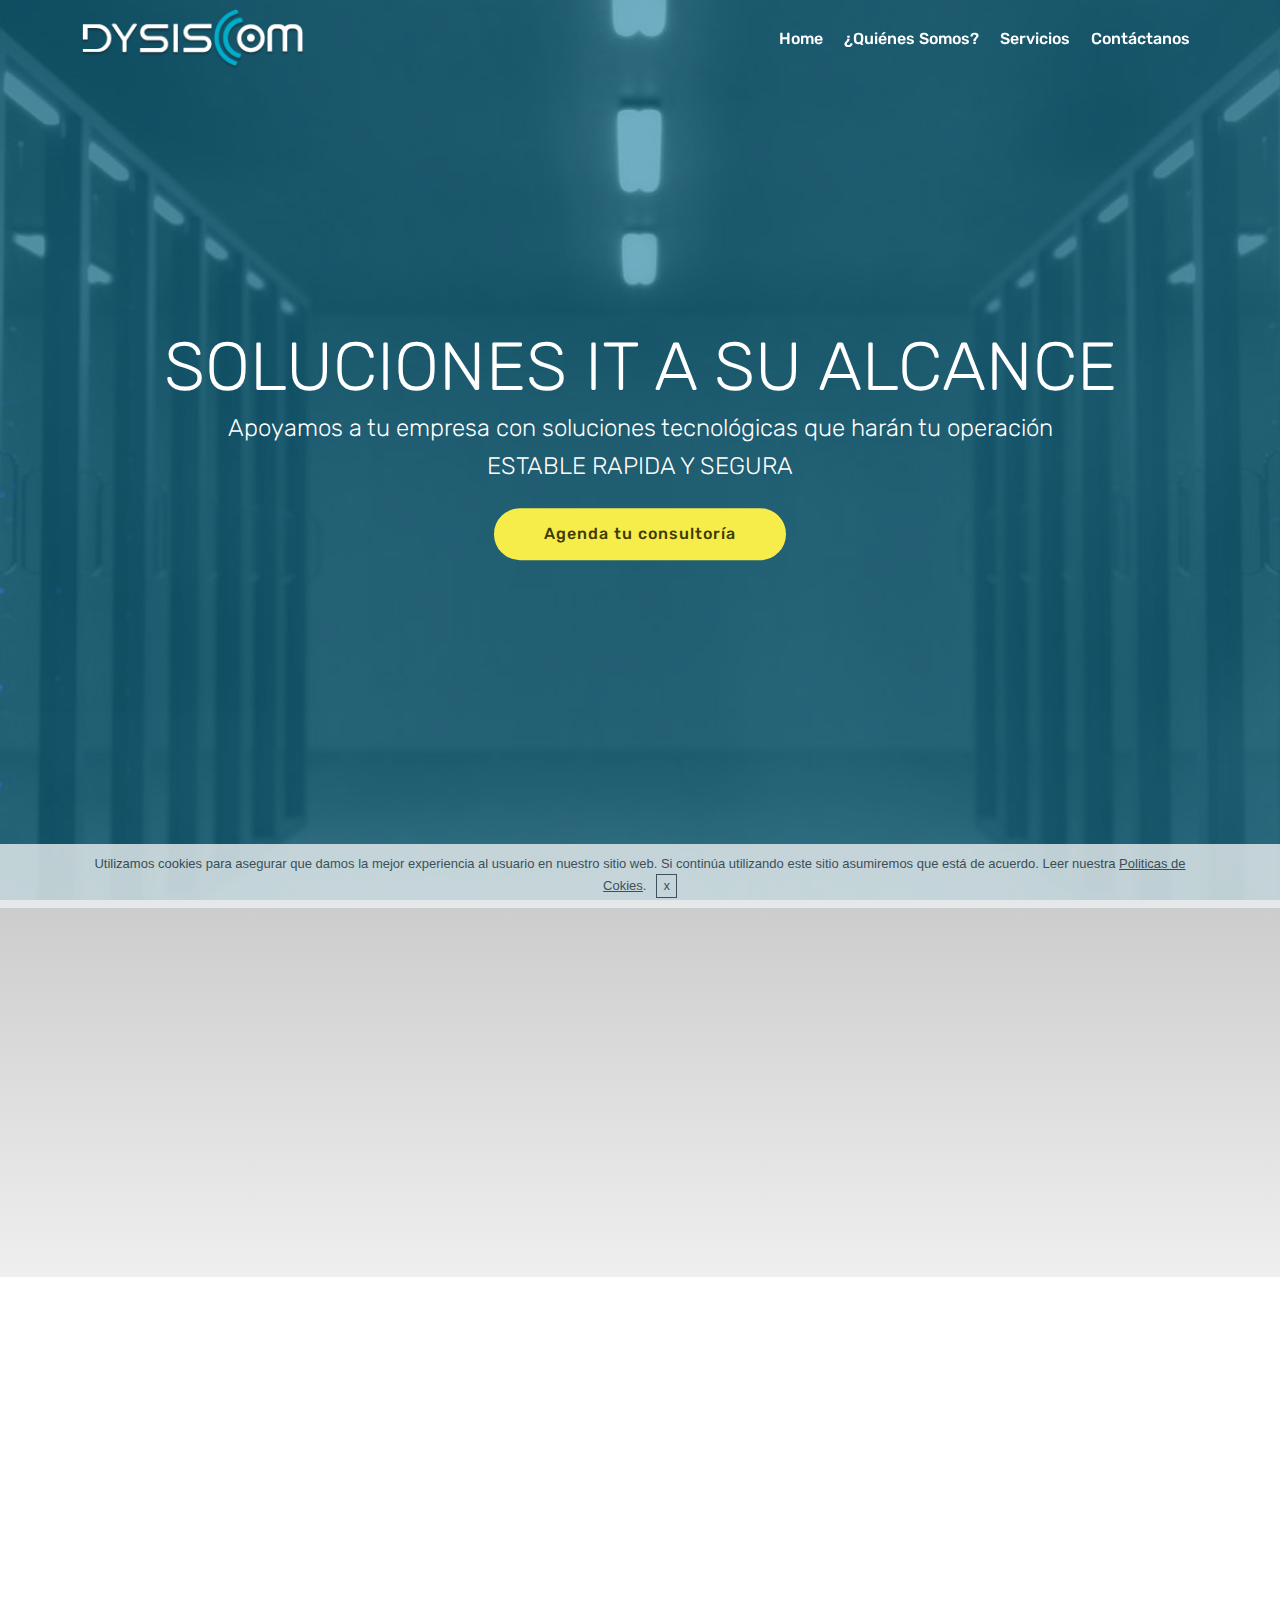
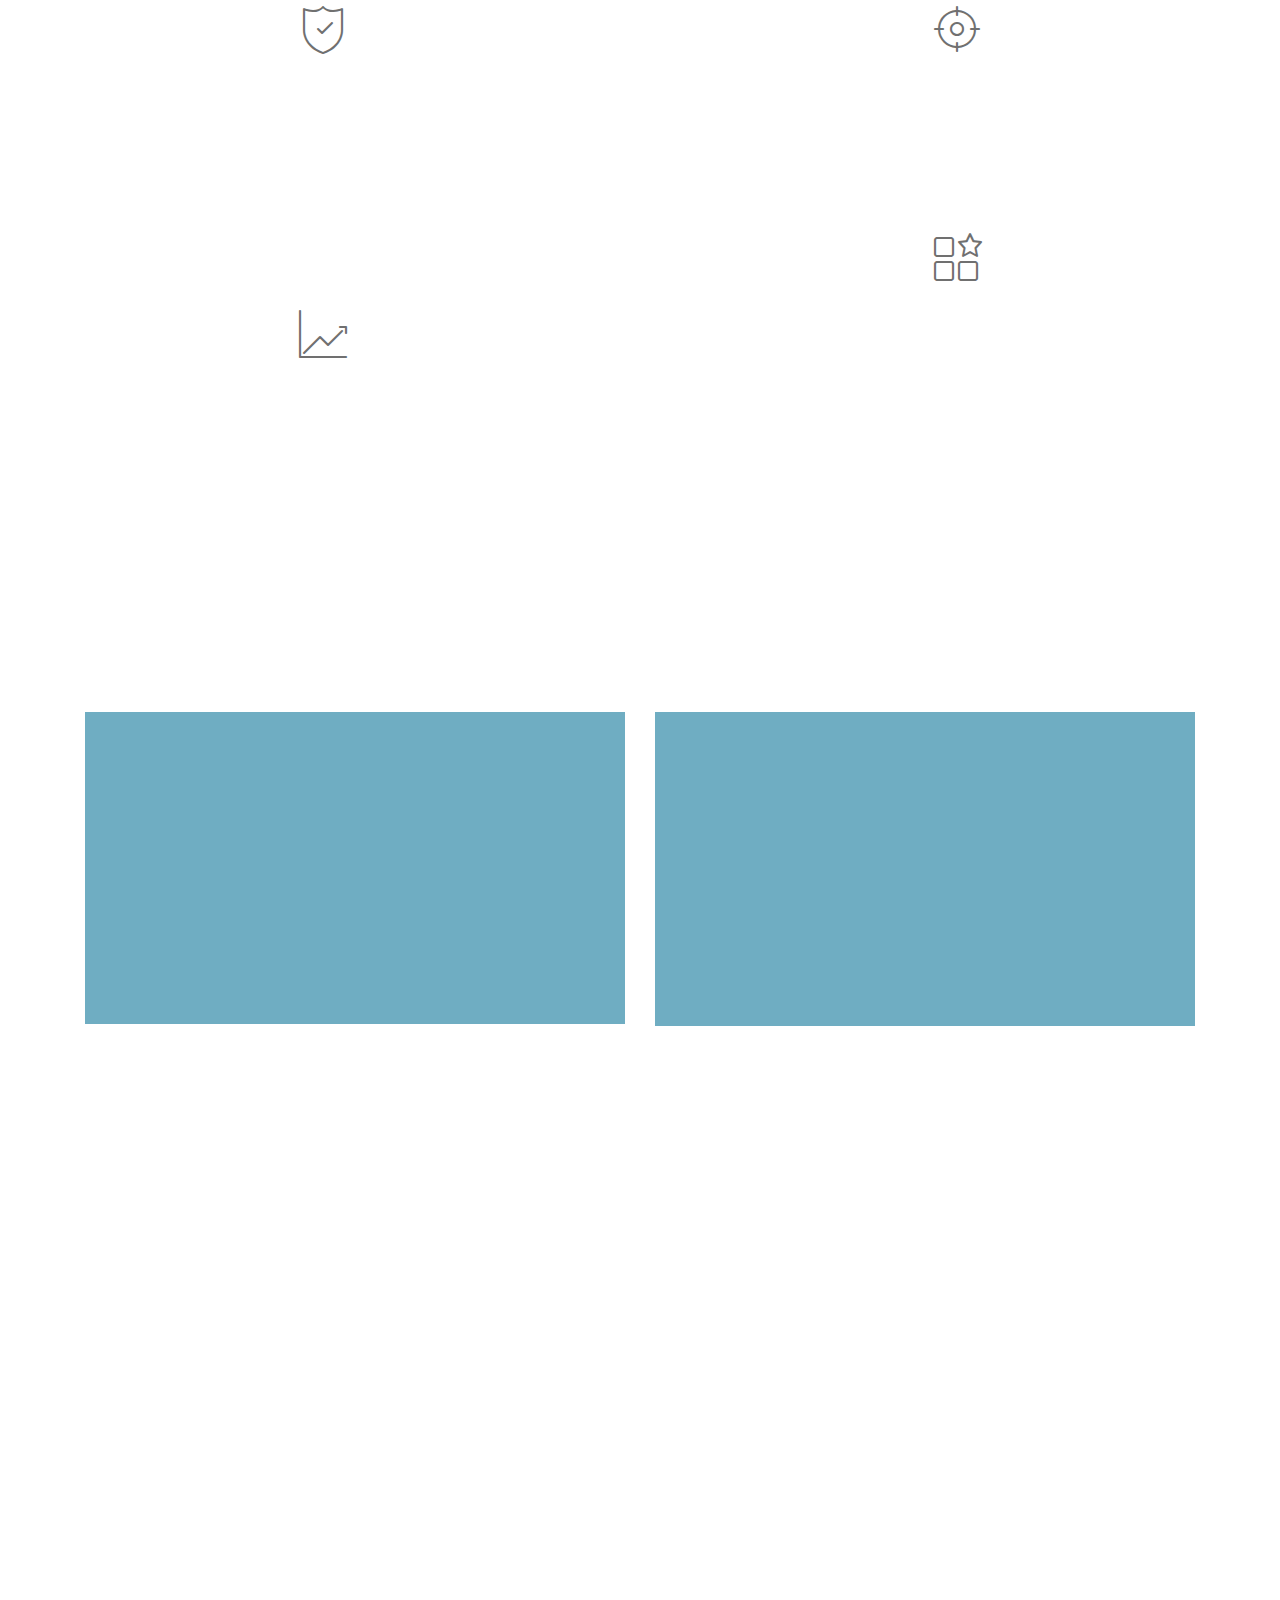
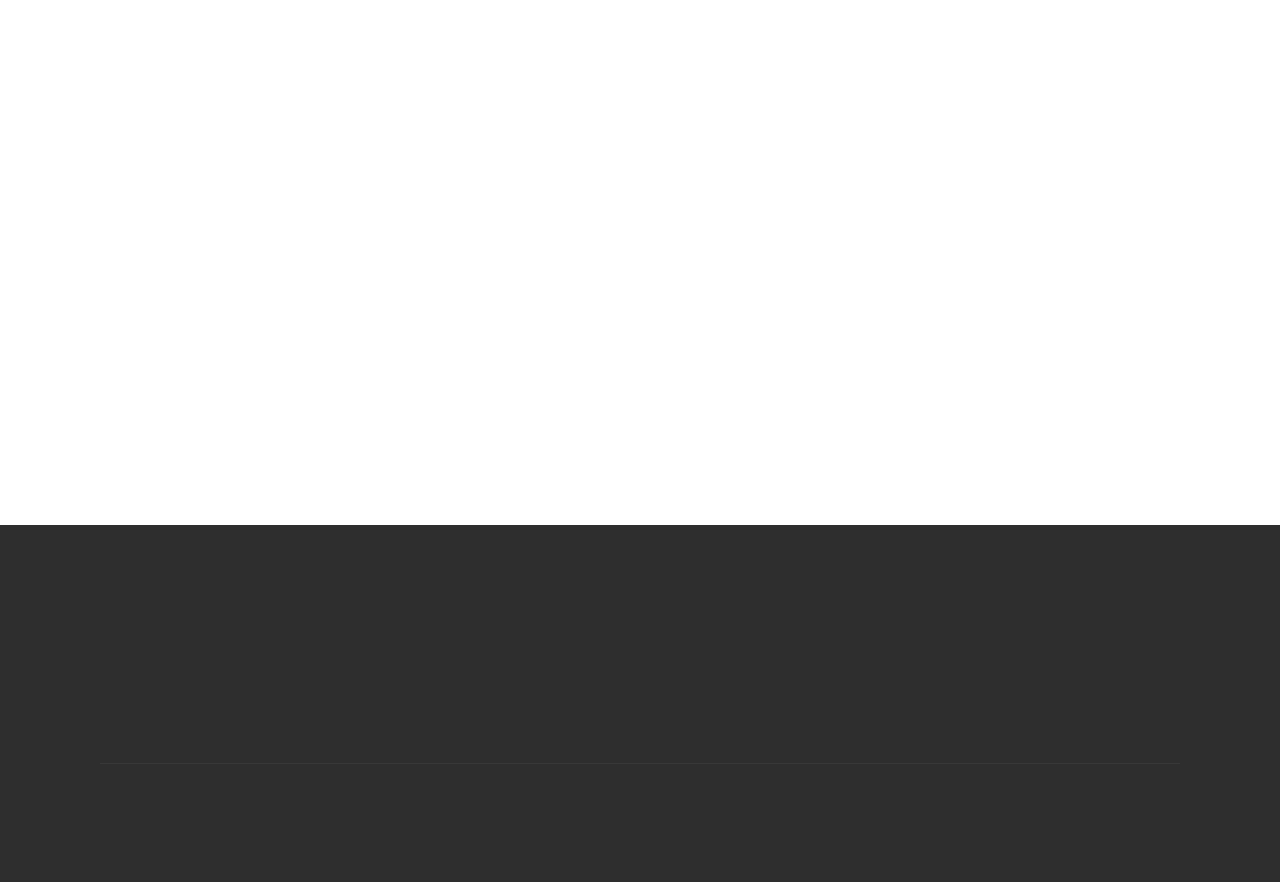
==== commit 04449d86: "Segundo commit" ====
--- a/index.html
+++ b/index.html
@@ -288,11 +288,15 @@
             <div class="media-container-column col-lg-8" data-form-type="formoid">
                 <!---Formbuilder Form--->
                 <form action="enviar.php" method="POST" class="mbr-form form-with-styler">
-                    <div class="row row-sm-offset">
+                    <!-- <div class="row row-sm-offset">
                         <div hidden="hidden" data-form-alert="" class="alert alert-success col-12">Gracias por escribirnos!!</div>
                         <div hidden="hidden" data-form-alert-danger="" class="alert alert-danger col-12">
                         </div>
-                    </div>
+                    </div> -->
+
+                    <div id="alerta" class="alert hide" role="alert">
+                        <strong class="respuesta"></strong> <span class="mensaje-alerta"></span>
+                    </div
                     <div class="dragArea row row-sm-offset">
                         <div class="col-md-4  form-group" data-for="name">
                             <label for="name-form1-b" class="form-control-label mbr-fonts-style display-7">Nombre</label>
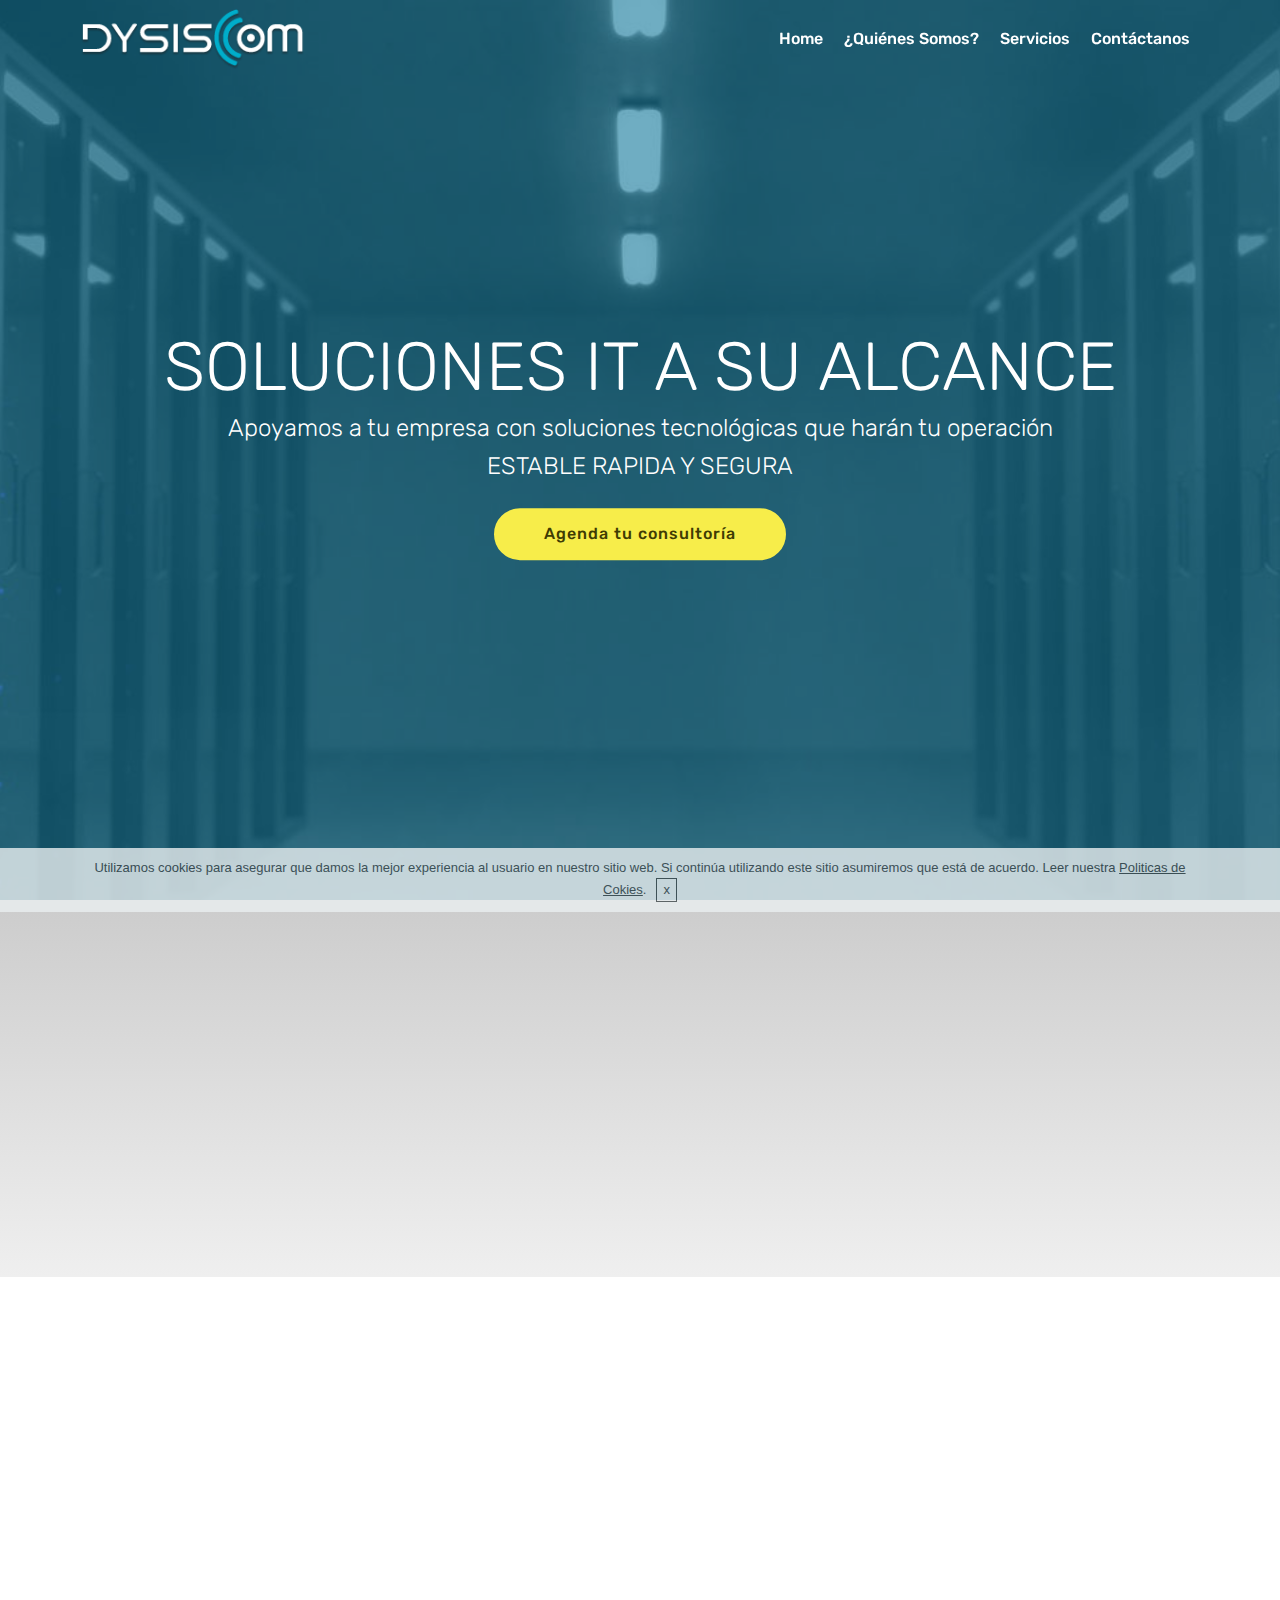
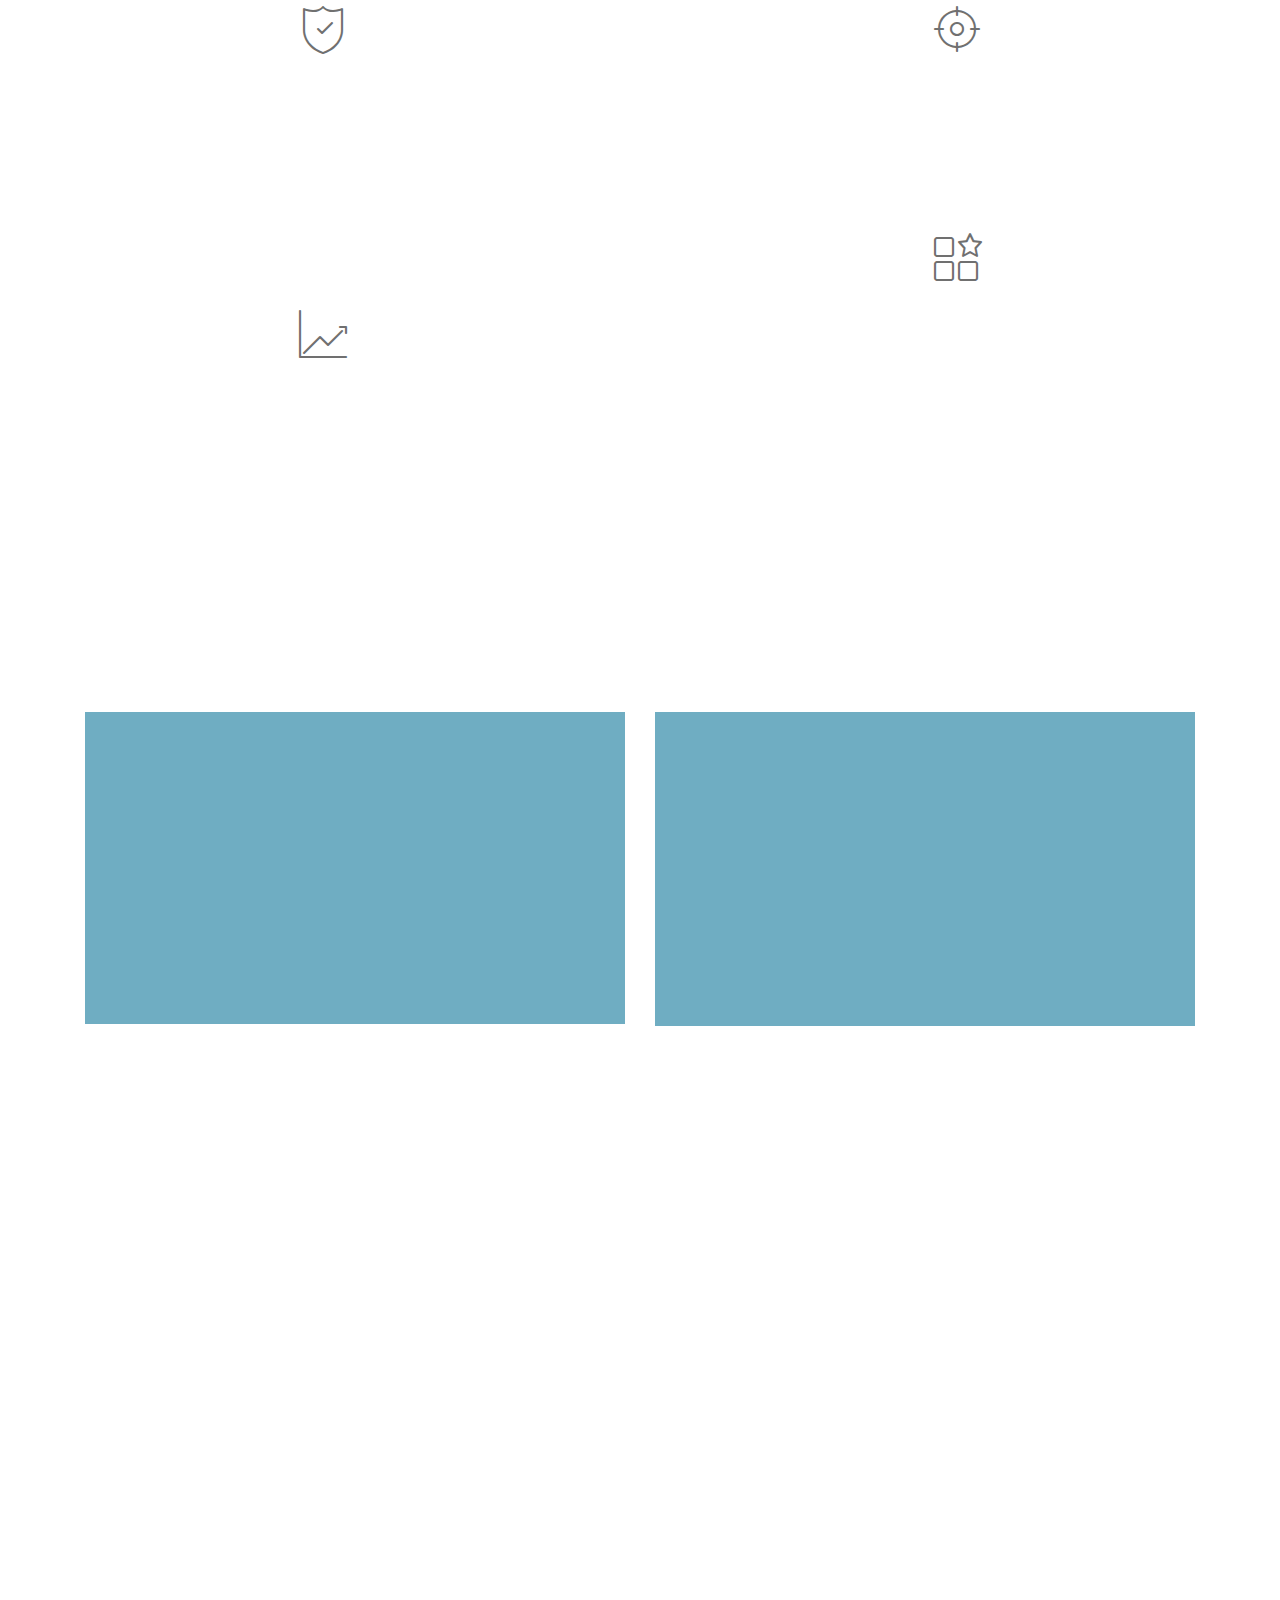
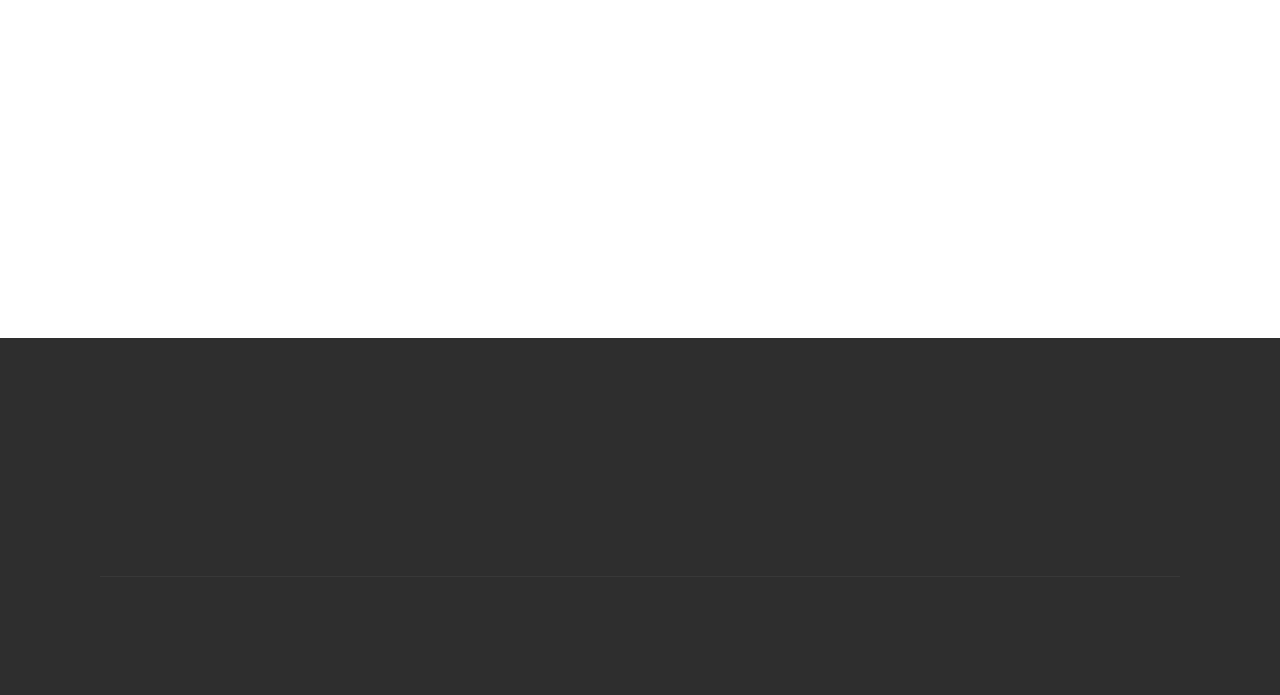
==== commit 23e03964: "Cuarto commit" ====
--- a/index.html
+++ b/index.html
@@ -288,15 +288,11 @@
             <div class="media-container-column col-lg-8" data-form-type="formoid">
                 <!---Formbuilder Form--->
                 <form action="enviar.php" method="POST" class="mbr-form form-with-styler">
-                    <!-- <div class="row row-sm-offset">
+                    <div class="row row-sm-offset">
                         <div hidden="hidden" data-form-alert="" class="alert alert-success col-12">Gracias por escribirnos!!</div>
                         <div hidden="hidden" data-form-alert-danger="" class="alert alert-danger col-12">
                         </div>
-                    </div> -->
-
-                    <div id="alerta" class="alert hide" role="alert">
-                        <strong class="respuesta"></strong> <span class="mensaje-alerta"></span>
-                    </div
+                    </div>
                     <div class="dragArea row row-sm-offset">
                         <div class="col-md-4  form-group" data-for="name">
                             <label for="name-form1-b" class="form-control-label mbr-fonts-style display-7">Nombre</label>
